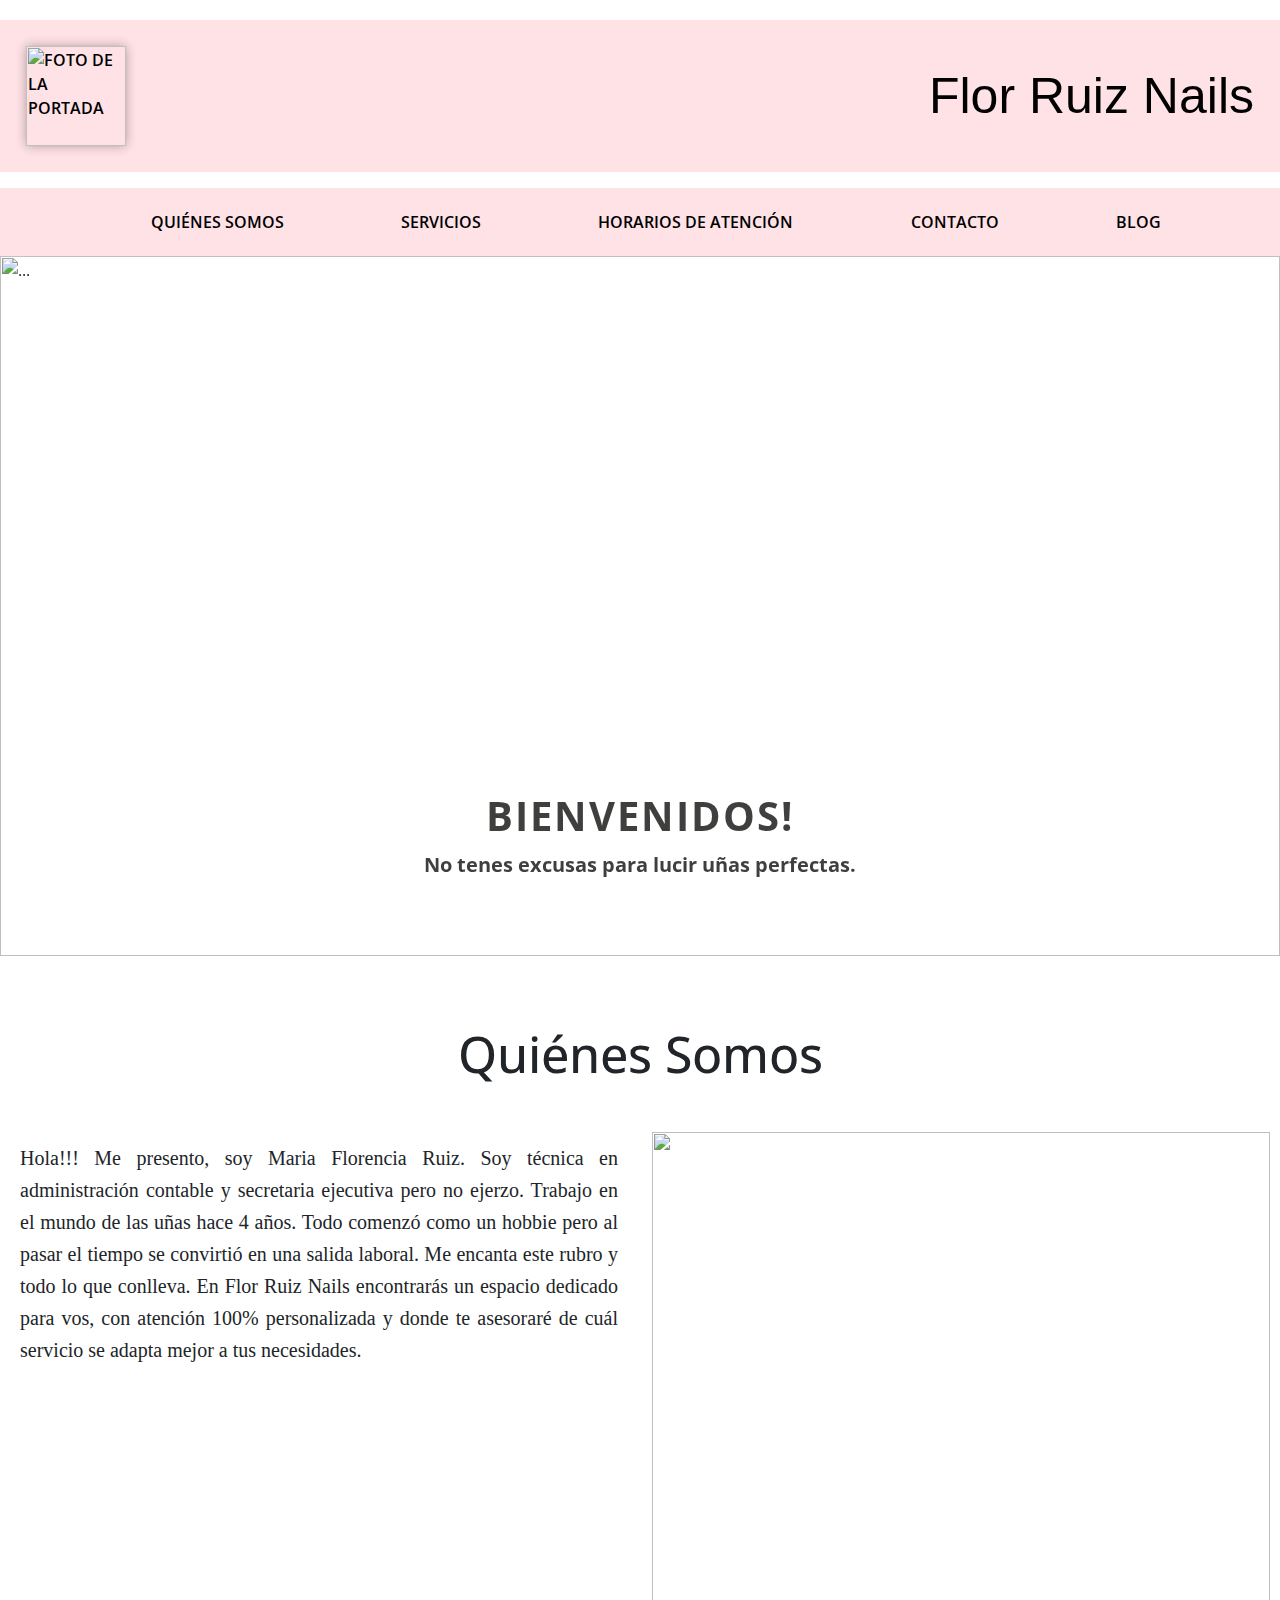
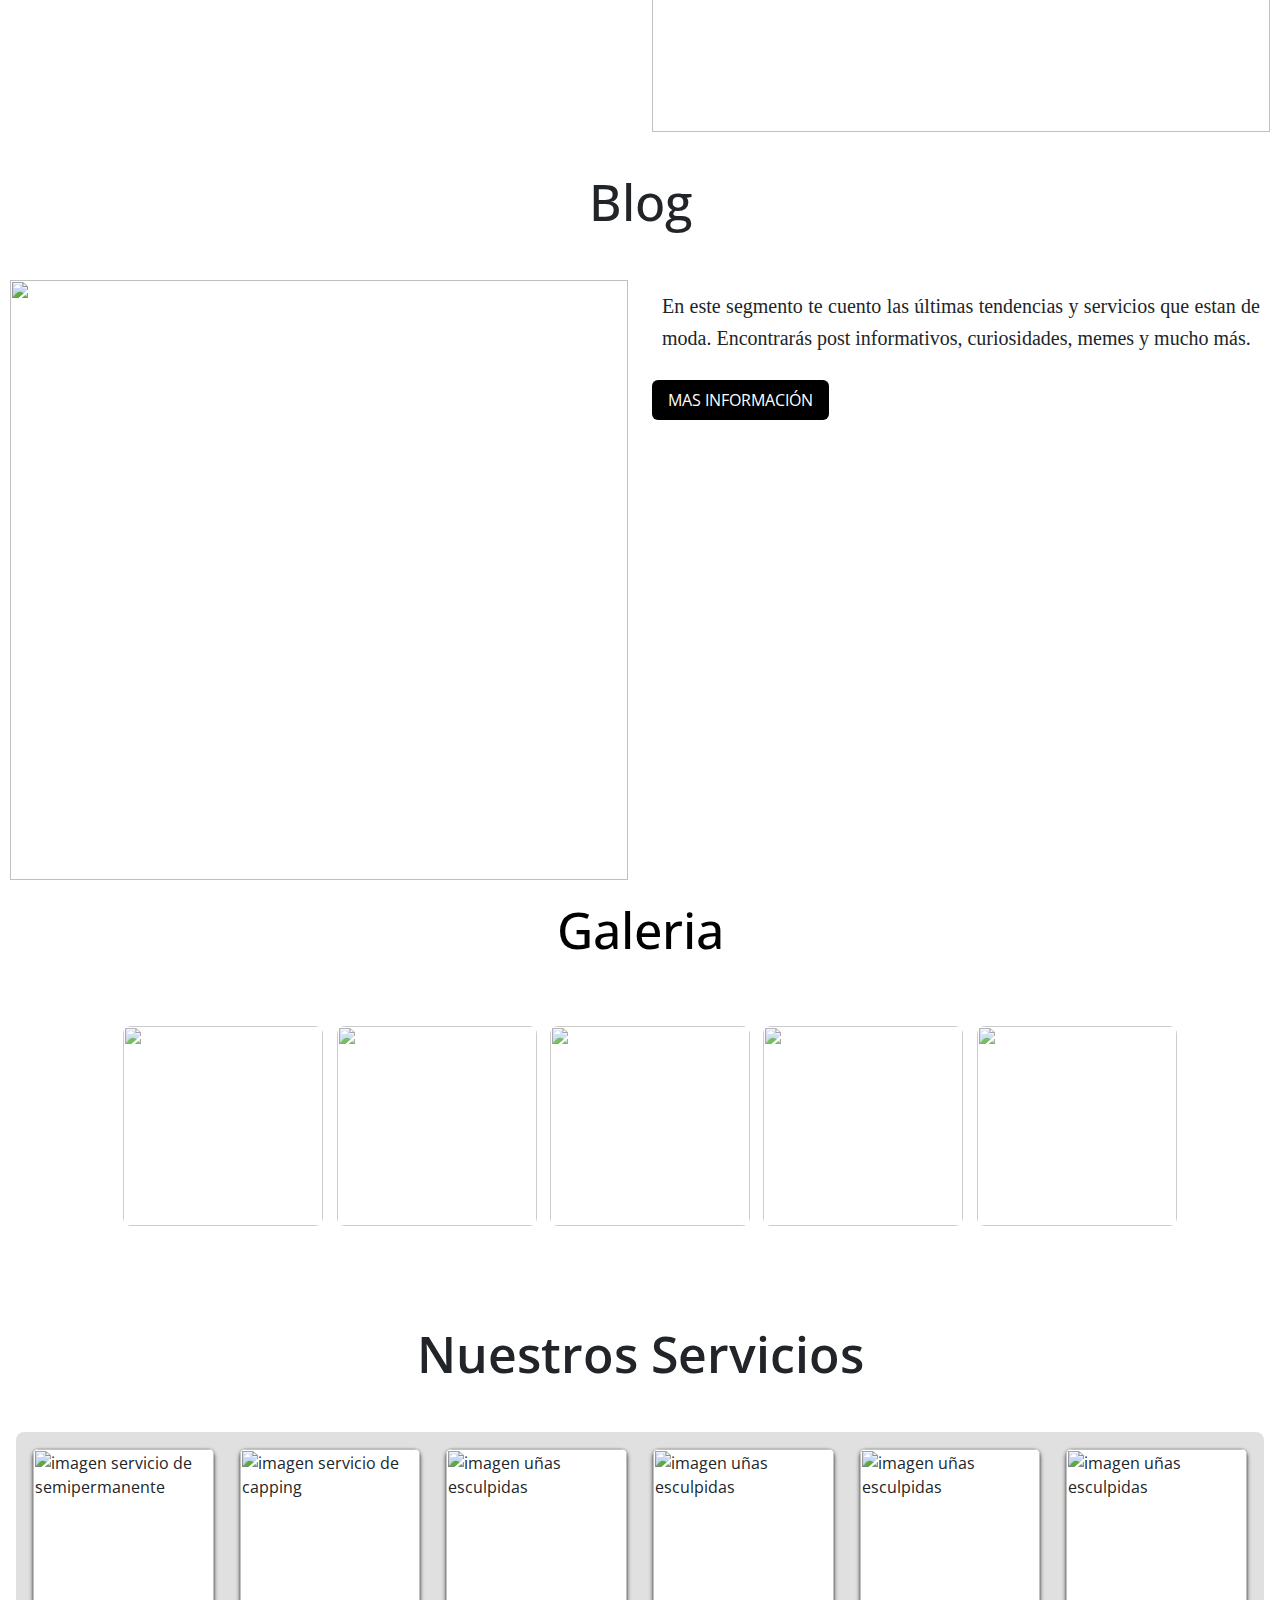
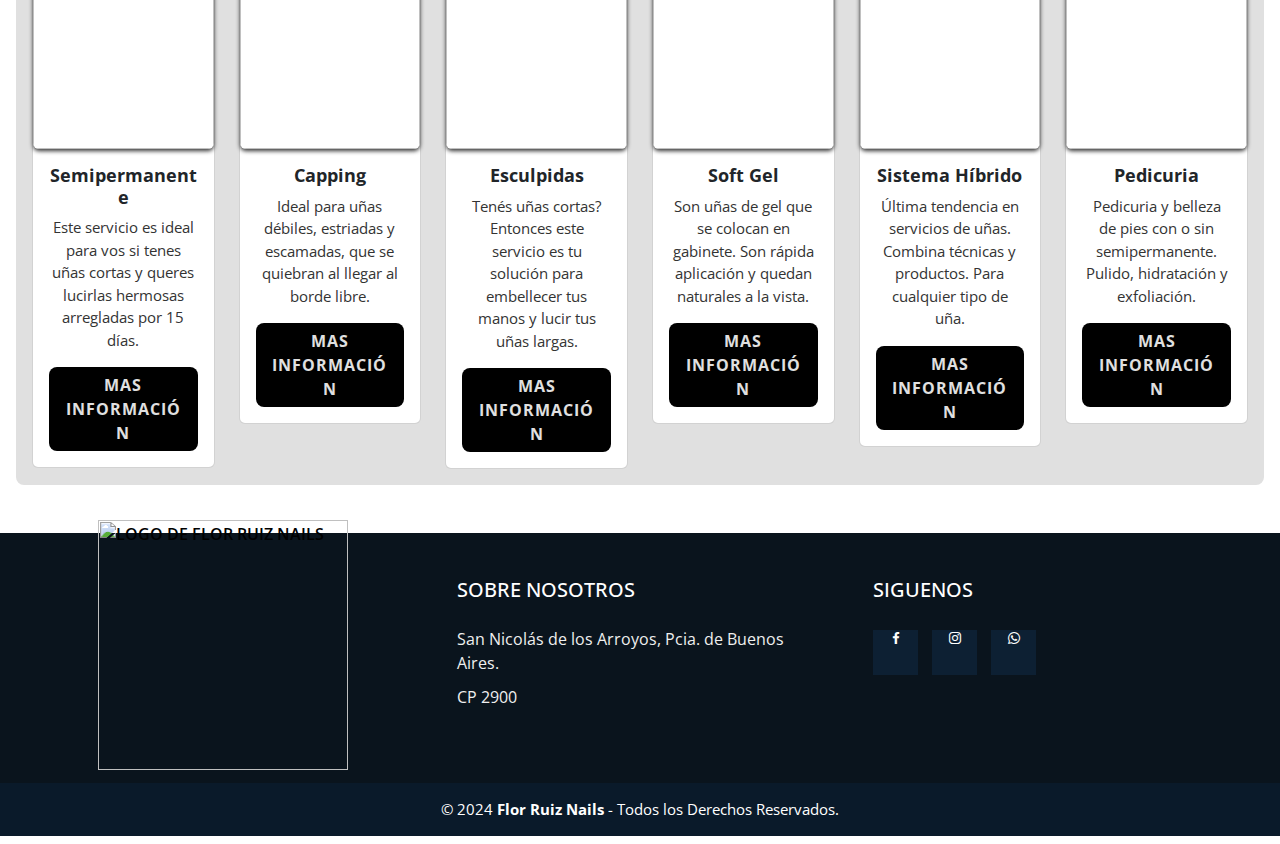
==== html/html/index.html @ 1673660f "primer subida repositorio" ====
<html lang="en"><head>
    <meta charset="UTF-8">
    <meta http-equiv="X-UA-Compatible" content="IE=edge">
    <meta name="viewport" content="width=device-width, initial-scale=1.0">
    <title>Flor Ruiz Nails</title>

    <link href="https://cdn.jsdelivr.net/npm/bootstrap@5.3.3/dist/css/bootstrap.min.css" rel="stylesheet" integrity="sha384-QWTKZyjpPEjISv5WaRU9OFeRpok6YctnYmDr5pNlyT2bRjXh0JMhjY6hW+ALEwIH" crossorigin="anonymous">
    <script src="https://cdn.jsdelivr.net/npm/bootstrap@5.3.3/dist/js/bootstrap.bundle.min.js" integrity="sha384-YvpcrYf0tY3lHB60NNkmXc5s9fDVZLESaAA55NDzOxhy9GkcIdslK1eN7N6jIeHz" crossorigin="anonymous"></script>

    <link href="https://unpkg.com/boxicons@2.1.4/css/boxicons.min.css" rel="stylesheet">
    <link href="https://fonts.googleapis.com/css2?family=Open+Sans:ital,wght@0,300..800;1,300..800&amp;display=swap" rel="stylesheet">
    <link rel="stylesheet" a="" href="../css/style.css">
    
    </head>
    <body>

     <header>
            <a href="../Imagenes/imagen principal pagina.jpg">
             <img src="../Imagenes/imagen principal pagina.jpg" width="150" height="100" alt="Foto de la Portada">
            </a>
            <h1>Flor Ruiz Nails</h1>
    </header>
    
        <nav>
            <ul>
                <li><a href="#Quiénes Somos">Quiénes Somos</a></li>
                <li><a href="#">Servicios</a>
                    <ul class="menuOculto">
                        <li><a href="#Nuestros Servicios">Semipermanente</a></li>
                        <li><a href="#Nuestros Servicios">Capping</a></li>
                        <li><a href="#Nuestros Servicios">Esculpidas</a></li>
                        <li><a href="#Nuestros Servicios">Soft Gel</a></li>
                        <li><a href="#Nuestros Servicios">Sistema Hibrido</a></li>
                        <li><a href="#Nuestros Servicios">Pedicuria</a></li>
                    </ul>
                </li>
                <li><a href="../html/Horariodeatencion.html">Horarios de Atención</a></li>
                <li><a href="../html/contacto.html">Contacto</a></li>
                <li><a href="#Blog">Blog</a></li>
            </ul>
        </nav>
    <section class="conteiner">
        <div id="carousel" class="carousel slide">
            <div class="carousel-indicators">
                <button type="button" data-bs-target="#carousel" data-bs-slide-to="0" class="active" aria-current="true" aria-label="Slide 1"></button>
                 <button type="button" data-bs-target="#carousel" data-bs-slide-to="1" aria-label="Slide 2"></button>
                <button type="button" data-bs-target="#carousel" data-bs-slide-to="2" aria-label="Slide 3"></button>
            </div>

            <div class="carousel-inner">
                <div class="carousel-item active">
                <img src="../Imagenes/flor.jpg" class="d-block w-100" alt="...">
                <div class="carousel-caption">
                  <h2><b>Bienvenidos!</b></h2>
                  <p><b>No tenes excusas para lucir uñas perfectas.</b></p>
                </div>
            </div>
             <div class="carousel-item">
                  <img src="../Imagenes/servicio.jpg" class="d-block w-100" alt="...">
                  <div class="carousel-caption">
                      <h2><b>Belleza, calidad y profesionalismo.</b></h2>
                      <p><b>Un lugar donde entrarás lo que siempre quisiste.</b></p>
                    </div>
                </div>
                <div class="carousel-item">
                    <img src="../Imagenes/spa.jpg" class="d-block w-100" alt="...">
                    <div class="carousel-caption">
                        <h2><b>Cuidamos tu salud.</b></h2>
                        <p><b>Te ofrecemos productos de calidad y atención 100% personalizada. Protocolo de bioseguridad.</b></p>
                    </div>
              </div>
            </div>

            <button class="carousel-control-prev" type="button" data-bs-target="#carousel" data-bs-slide="prev">
              <span class="carousel-control-prev-icon" aria-hidden="true"></span>
              <span class="visually-hidden">Previous</span>
            </button>
            <button class="carousel-control-next" type="button" data-bs-target="#carousel" data-bs-slide="next">
              <span class="carousel-control-next-icon" aria-hidden="true"></span>
              <span class="visually-hidden">Next</span>
            </button>
          </div>
        </section>

        <main>
            <section class="nosotros my-5">
                <div class="conteiner-inicio" id="Quiénes Somos">
                    <h2 class="text-center my-5">Quiénes Somos</h2>
                    <div class="row">
                        <div class="col-6">
                            <p> Hola!!! Me presento, soy Maria Florencia Ruiz. Soy técnica en administración contable y secretaria ejecutiva pero no ejerzo. Trabajo en el mundo de las uñas hace 4 años. Todo comenzó como un hobbie pero al pasar el tiempo se convirtió en una salida laboral. Me encanta este rubro y todo lo que conlleva. En Flor Ruiz Nails encontrarás un espacio dedicado para vos, con atención 100% personalizada y donde te asesoraré de cuál servicio se adapta mejor a tus necesidades.</p>
                        </div>
                        <div class="col-6">
                            <img class="img-fluid" src="../Imagenes/yoconlogo.png" width="150" height="150" alt="">
                        </div>
                    </div>
                </div>
            </section>

            <section class="nosotros my-5">
                <div class="conteiner-inicio" id="Blog">
                    <h2 class="text-center my-5">Blog</h2>
                    <div class="row">
                        <div class="col-6">
                            <img class="img-fluid" src="../Imagenes/collage.jpg" width="200" height="150" alt="">
                        </div>
                        <div class="col-6">
                            <p>En este segmento te cuento las últimas tendencias y servicios que estan de moda. Encontrarás post informativos, curiosidades, memes y mucho más.</p>
                            <a href="../html/blog.html" class="btn btn-primary text-center">Mas información</a>
                        </div>
                    </div>
                 </div>
            </section>
        
            <section class="galeria" id="galeria">
                <div class="contenedor">
                    <h2 class="text-center my-3">Galeria</h2>
                    <div class="contenedor-Galeria">
                    <img src="../Imagenes/Negracongliter.jpg" alt="" class="img-galeria">
                    <img src="../Imagenes/Estampaflores.jpg" alt="" class="img-galeria">
                    <img src="../Imagenes/Floresrojas.jpg" alt="" class="img-galeria">
                    <img src="../Imagenes/Esmaltes.jpg" alt="" class="img-galeria">
                    <img src="../Imagenes/Azulconbrillo.jpg" alt="" class="img-galeria">
                </div>
            </div></section>


           <section class="Nuestros Servicios my-5">
                <h2 class="text-center my-5" id="Nuestros Servicios">Nuestros Servicios</h2>
                <div class="conteneiner-servicio">
                    <div class="row">
                        <div class="col-2">
                            <div class="card">
                                <img src="../Imagenes/semiviolet.jpg" class="card-img-top" alt="imagen servicio de semipermanente">
                                <div class="card-body">
                                  <h5 class="card-title">Semipermanente</h5>
                                  <p class="card-text">Este servicio es ideal para vos si tenes uñas cortas y queres lucirlas hermosas arregladas por 15 días.</p>
                                  <a href="https://wa.me//03364336538" class="btn btn-primary text-center">Mas información</a>
                            
                        </div> 
                    </div>  
                </div>

                    <div class="col-2">
                        <div class="card">
                            <img src="../Imagenes/blickperfecto2.jpg" class="card-img-top" alt="imagen servicio de capping">
                            <div class="card-body">
                                <h5 class="card-title">Capping</h5>
                                <p class="card-text">Ideal para uñas débiles, estriadas y escamadas, que se quiebran al llegar al borde libre.</p>
                                <a href="https://wa.me//03364336538" class="btn btn-primary text-center">Mas información</a>
                            </div> 
                        </div>
                    </div>

                <div class="col-2">
                    <div class="card">
                        <img src="../Imagenes/Esculpida.jpg" class="card-img-top" alt="imagen uñas esculpidas">
                        <div class="card-body">
                            <h5 class="card-title">Esculpidas</h5>
                            <p class="card-text">Tenés uñas cortas? Entonces este servicio es tu solución para embellecer tus manos y lucir tus uñas largas.</p>
                            <a href="https://wa.me//03364336538" class="btn btn-primary text-center">Mas información</a>
                        </div>
                    </div>
                </div>

                <div class="col-2">
                    <div class="card">
                        <img src="../Imagenes/chicassuperpoderosas.jpg" class="card-img-top" alt="imagen uñas esculpidas">
                        <div class="card-body">
                            <h5 class="card-title">Soft Gel</h5>
                            <p class="card-text">Son uñas de gel que se colocan en gabinete. Son rápida aplicación y quedan naturales a la vista.</p>
                            <a href="https://wa.me//03364336538" class="btn btn-primary text-center">Mas información</a>
                        </div>
                    </div>
                </div>

                <div class="col-2">
                    <div class="card">
                        <img src="../Imagenes/imagen principal pagina.jpg" class="card-img-top" alt="imagen uñas esculpidas">
                        <div class="card-body">
                            <h5 class="card-title">Sistema Híbrido</h5>
                            <p class="card-text">Última tendencia en servicios de uñas. Combina técnicas y productos. Para cualquier tipo de uña.</p>
                            <a href="https://wa.me//03364336538" class="btn btn-primary text-center">Mas información</a>
                        </div>
                    </div>
                </div><div class="col-2">
                    <div class="card">
                        <img src="../Imagenes/pedicuria.jpg" class="card-img-top" alt="imagen uñas esculpidas">
                        <div class="card-body">
                            <h5 class="card-title">Pedicuria</h5>
                            <p class="card-text">Pedicuria y belleza de pies con o sin semipermanente. Pulido, hidratación y exfoliación.</p>
                            <a href="https://wa.me//03364336538" class="btn btn-primary text-center">Mas información</a>
                        </div>
                    </div>
                </div>
            </div></div></section>
    </main>
        
        
    <footer class="piedepagina">
        <div class="grupo1">
            <div class="box">
                <figure>
                    <a href="#">
                        <img src="../Imagenes/logoblanco.png" alt="Logo de Flor Ruiz Nails">
                    </a>
                </figure>
            </div>
            <div class="box">
                <h2>SOBRE NOSOTROS</h2>
                <p>San Nicolás de los Arroyos, Pcia. de Buenos Aires.</p>
                <p>CP 2900</p>
            </div>
                
                <div class="box">
                    <h2>SIGUENOS</h2>
                    <div class="red-social">
                        <a href="https://www.facebook.com/florruiznalis/" class="fa fa-facebook" aria-hidden="true"><i class="bx bxl-facebook"></i></a>
                        
                        <a href="https://www.instagram.com/flor_ruiz_nalis/" class="fa fa-instagram" aria-hidden="true"><i class="bx bxl-instagram"></i></a>
                        
                        <a href="https://wa.me//03364336538" class="fa fa-whatsapp" aria-hidden="true"><i class="bx bxl-whatsapp"></i></a>
                        
                    </div>
                </div>
            </div>
            <div class="grupo2">
                <small>© 2024 <b>Flor Ruiz Nails</b> - Todos los Derechos Reservados.</small>
            </div>
        </footer>


</body></html>
---- html/css/style.css ----
*{
    margin: 0;
    padding: 0;
    box-sizing: border-box;
    font-family: "Open Sans", sans-serif;
}
body{
    
    font-family: system-ui, sans-serif;
    height: 100vh;
    display: flex;
    flex-direction: column;
}
/*--header--*/
header {
    background-color: rgba(255, 182, 193, 0.404);
    display: flex;
    align-items: center;
    justify-content: space-between;
    margin-top: 20px;
    padding: 16px;
}
header h1{
    margin: 10px;
}

header img{
    width: 100px;
    opacity: 0,8;
    transition: all 0,3s;
    box-shadow: 0 0 10px rgba(20, 19, 20, 0.329);  
    margin: 10px;
}

header img:hover {
    transform:scale(1.2);
    transition: all 0,3s;
    border-radius: 10px;
    box-shadow: 0 0 4px rgb(214, 149, 149);
    opacity: 1;
}

h1{font-family: 'Trebuchet MS', 'Lucida Sans Unicode', 'Lucida Grande', 'Lucida Sans', Arial, sans-serif;
}
    
/*--nav--*/
nav {
    margin-top: 1rem;
    
    background-color: rgba(255, 182, 193, 0.404);
    padding: 6px;
    position: relative;
    z-index: 10;
}
ul {
    display: flex;
    text-align: justify;
    margin: 16px;
    gap: 20px;
    justify-content: space-evenly;
    list-style: none;
}
 a{
    text-decoration: none;
    color:black;
    font-size: 16px;
    font-weight: 600;
    text-shadow: 0 0 8pxrgb pink;
    transition: all 0,3s;
    text-transform: uppercase;
 }

 li {
    transition: all 0.3s;
 }   

 li:hover{
    padding: 2px 10px; 
    transform: translate(-4px);
 }

 .menuOculto {
    display: none;
    position: absolute;
    top: 100%;
    left: 0;
    background: white;
    padding: 6px;
    border-radius: 8px;
    width: 100%;
    z-index: 100;
}

li:hover .menuOculto {
    display: flex;
    flex-direction: column;
    gap: 10px;
    transition: all 0.3s;
    text-align: left;
    
}
 a:hover {
    text-decoration: underline;
    font-size: 18px;
    transition: all 0,3s;
    color: palevioletred;
 }
/*--conteiner--*/

 .texconteiner {
    display: flex;
    gap: 16px;
 }

.carousel-item{
    height: 80vh;
    min-height: 300px;
    width: 100vw;
    height: 100%;
    margin: 0px;
}
.carousel-caption{
    bottom: 40px;
    z-index: 2;
}

.carousel-caption h2{
    color: rgba(17, 17, 15, 0.808);
    font-size: 40px;
    text-transform: uppercase;
    letter-spacing: 2px;
    margin: 10px;
 }
 .carousel-caption p{
    color: rgba(17, 17, 15, 0.808); 
    font-size: 20px;
 }

 .carousel-item img{
    position: relative;
    object-fit: cover;
    width: 100%;
    height: 700px;
    top: 0;
    left: 0;
 }
 
/*--main--*/
.conteiner-inicio{
    margin: 10px 0px;
    padding: 10px;
}
.nosotros{
    text-align: justify;
    display: flex;
    justify-content: center;
    flex-direction: column;
    line-height: 2em;
    width: 100%;
    height: 700px;
    
}
.nosotros h2{
    font-size: 50px;
    padding-top: 0px;
}
.nosotros p{
    font-size: 1rem;
    font-weight: 500;
    font-family:Cambria, Cochin, Georgia, Times, 'Times New Roman', serif;
    line-height: 1,5em;
    width: 100%;
    padding: 10px;
    font-size: 20px;
}
.nosotros img {
    width: 100%;
    height: 600px;;
}
.nosotros .btn{
    background-color: black;
    border: pink;
    padding: 8px 16px;
}
.nosotros .btn:hover{
    background-color: rgba(245, 156, 171, 0.527);
    color: black;
    border: black;
    transition-duration: all .3s;
    padding: 0px 0px;
    text-decoration: none;
    padding: 8px 16px;
}
/*-- galeria-- */

.contenedor-Galeria{
    display: flex;
    width: 100vw;
    height:auto;
    align-content: center;
    justify-content: space-evenly;
    padding: 50px 100px;
    margin: 10px;
}
.galeria h2 {
    font-size: 50px;
    text-align: center;
    color: black;
}

.galeria img {
    object-fit: cover;
    opacity: .8;
    width: 200px;
    height: auto;
    border-radius: 8px;
    padding: 0px;
}
.galeria img:hover {
    cursor: crosshair;
    width: 300px;
    opacity: 2;
    filter: contrast(120%);
    box-shadow: 0 0 10px rgb(228, 115, 143);
    border-radius: 10px;
    transition: all .8s;

}
/*-- photos -- */
.gallery-container{
    display: grid;
    grid-template-columns: repeat(5,200px);
    grid-auto-rows: 250px;
    padding: 30px;
    grid-gap: 30px;
    justify-content: center;
    width: 100%;
}
.gallery__img{
    width: 100%;
    height: 100%;
    object-fit: cover;

}
h1{
    font-size: 50px;
    text-align: center;
    color: black;
}


/*-- card -- */

.conteneiner-servicio{
    justify-content: space-evenly;
    flex-wrap: wrap;
    border-radius: 8px;
    background-color: #e0e0e0;
    color: #0e0e0e;
    display: flex;
    flex-direction: column;
    align-items: flex-start;
    gap: 10px;
    cursor: pointer;
    transition: all 0.3s;
    margin: 16px;
    padding: 16px;
    
}
.Nuestros h2 {
    font-size: 50px;
    font-weight: 600;
}

.cardBody {
    width: 100%;
    height: 100%;
    padding: 10px;
    border-radius: 8px;
    background-color: #e0e0e0;
    color: #0e0e0e;
    display: flex;
    flex-direction: column;
    align-items: flex-start;
    gap: 10px;
    cursor: pointer;
    transition: all 0.3s;
    
}
.card img {
    width: 100%;
    height: 300px;
    border-radius: 6px;
    box-shadow: 0 2px 4px #333;
}

.card-title {
    font-weight: bold;
    font-size: 18px;
    height: 100%;
    padding: 0px;
    text-align: center;
}

.card-text {
    color: #333;
    font-size: 0.9rem;
    font-size: 15px;
    text-align: center;
}
.card .btn {
    width: 100%;
    border: none;
    border-radius: 8px;
    background-color: black;
    color: #e0e0e0;
    font-weight: bold;
    letter-spacing: 1px;
    cursor: pointer;
    transition: all 0.3s;
}
.btn:hover{
    background-color: rgba(245, 156, 171, 0.527);
    color: gray;
    border: black;
    transition-duration: all .3s;
    padding: 0px 0px;
    text-decoration: none;
}
/*horariosdeatencion*/
td {
    border: 1px solid;
}
table {
    border-collapse: separate;
    border-spacing: 3px;
    text-align: center;
    font: 1,5em sans-serif;
    
}
.contenedor-horarios{
    display: flex;
    flex-direction: column;
    justify-content: center;
    background-color: rgba(255, 182, 193, 0.356);
    padding: 10px;
    margin: 40px;
}
.contenedor-horarios h2{
    margin: 5px;
    padding: 5px;
    background-color: rgba(128, 128, 128, 0.616)
}

.contenedor-tabla{
    display: flex;
    flex-direction: column;
    justify-content: center;
    width: 100%;
    height: 200px;
    padding: 0px;
    margin: 0px;
    background-color: whitesmoke;
}
/*--css de contacto--*/
form{
    margin: 30px;
    padding: 20px 20px;
    background-color: rgba(255, 182, 193, 0.356);
    box-shadow: 0 0 10px rgb(219, 107, 126);
    border-radius: 10px;
    display: flex;
    flex-direction: column;
    justify-content: center;
    text-align: center;
    width: 95%;
}
.conteiner-contacto{
    display: flex;
    flex-direction: column;
    text-align: center;
    justify-content: center;
}
label{
    color:rgba(0, 0, 0, 0.808);
    font-size: 20px;
    font-weight: 600;
    margin-top: 15px;
    margin-bottom: 15px;
}
input.btn{
    background-color: black;
    color:#efefef;
    padding: 10px;
    margin: 10px;
} 
input.btn:hover{
    padding: 10px;
}
input{
    border-radius: 2px;
}
textarea{
    padding: 17px 25px;
    margin-bottom: 20px;
    background-color:white;
    border: 2px solid black;
    color: rgba(0, 0, 0, 0.178);
    outline: none;
    border-radius: 4px;
}

/*--Pie de Pagina--*/
.piedepagina{
    width: 100%;
    background-color: #0a141d;
}
.piedepagina .grupo1{
    width: 100%;
    max-width: 1200px;
    height: 250px;
    margin: auto;
    display:grid;
    grid-template-columns: repeat(3, 1fr);
    grid-gap:50px;
    padding: 45px 0px;
}
.piedepagina .grupo1 .box figure{
    width: 100%;
    height: 50%;
    display: flex;
    justify-content: center;
    align-items: center;
}
.piedepagina .grupo1 .box figure img{
    width: 250px;
}
.piedepagina .grupo1 .box h2{
    color: #fff;
    margin-bottom: 25px;
    font-size: 20px;
}
.piedepagina .grupo1 .box p{
    color: #efefef;
    margin-bottom: 10px;
}
.piedepagina .grupo1 .red-social a{
    display: inline-block;
    text-decoration: none;
    width: 45px;
    height:45px;
    line-height: 45px;
    color:#fff;
    margin-right: 10px;
    background-color: #0d2033;
    text-align: center;
    transition: all 300ms ease;
}
.piedepagina .grupo1 .red-social a:hover{
    color: paleturquoise;
}
.piedepagina .grupo2{
    background-color: #0a1a2a;
    padding: 15px 10px;
    text-align: center;
    color: #fff;
}
.piedepagina .grupo2 small{
    font-size: 15px;
}

/*--media queri--*/

@media screen and (max-width:768px){
    .piedepagina .grupo1{
        width: 90%;
        grid-template-columns: repeat(1, 1fr);
        grid-gap:30px;
        padding: 35px 0px;
    }
}
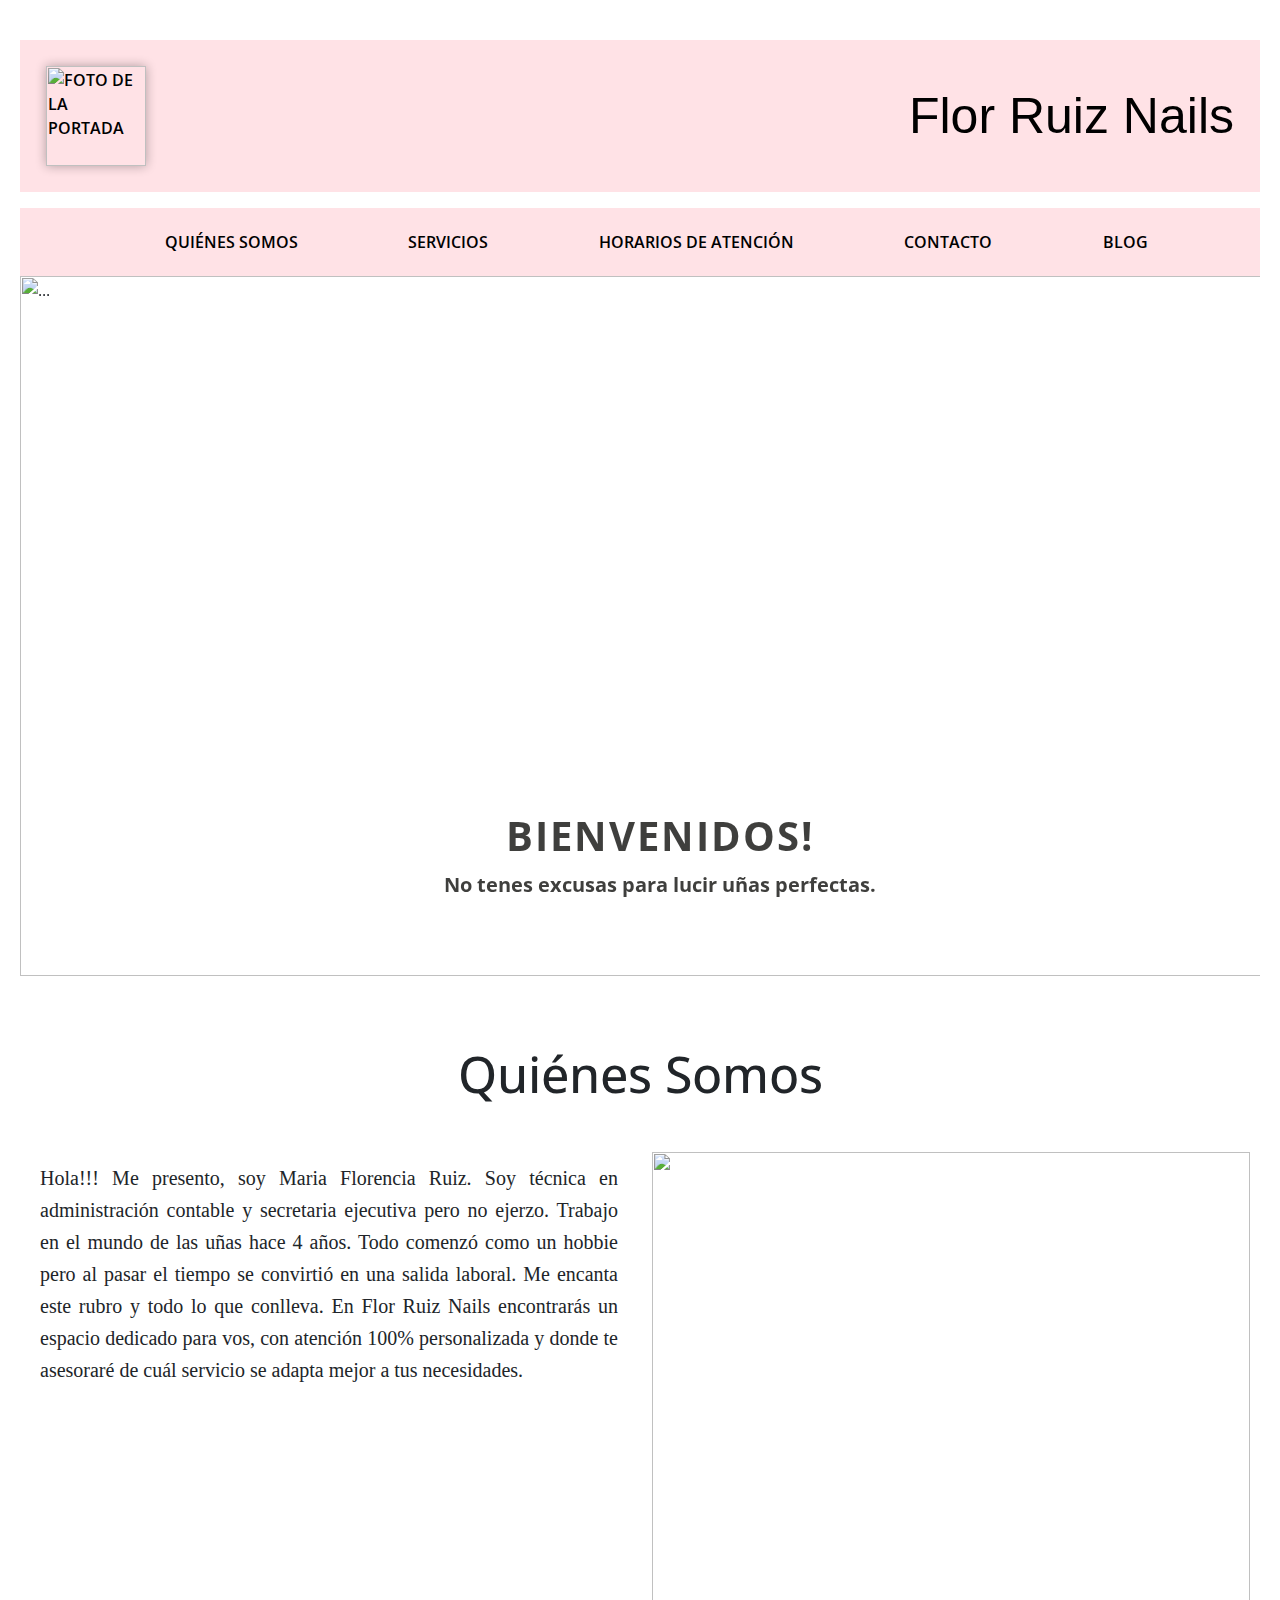
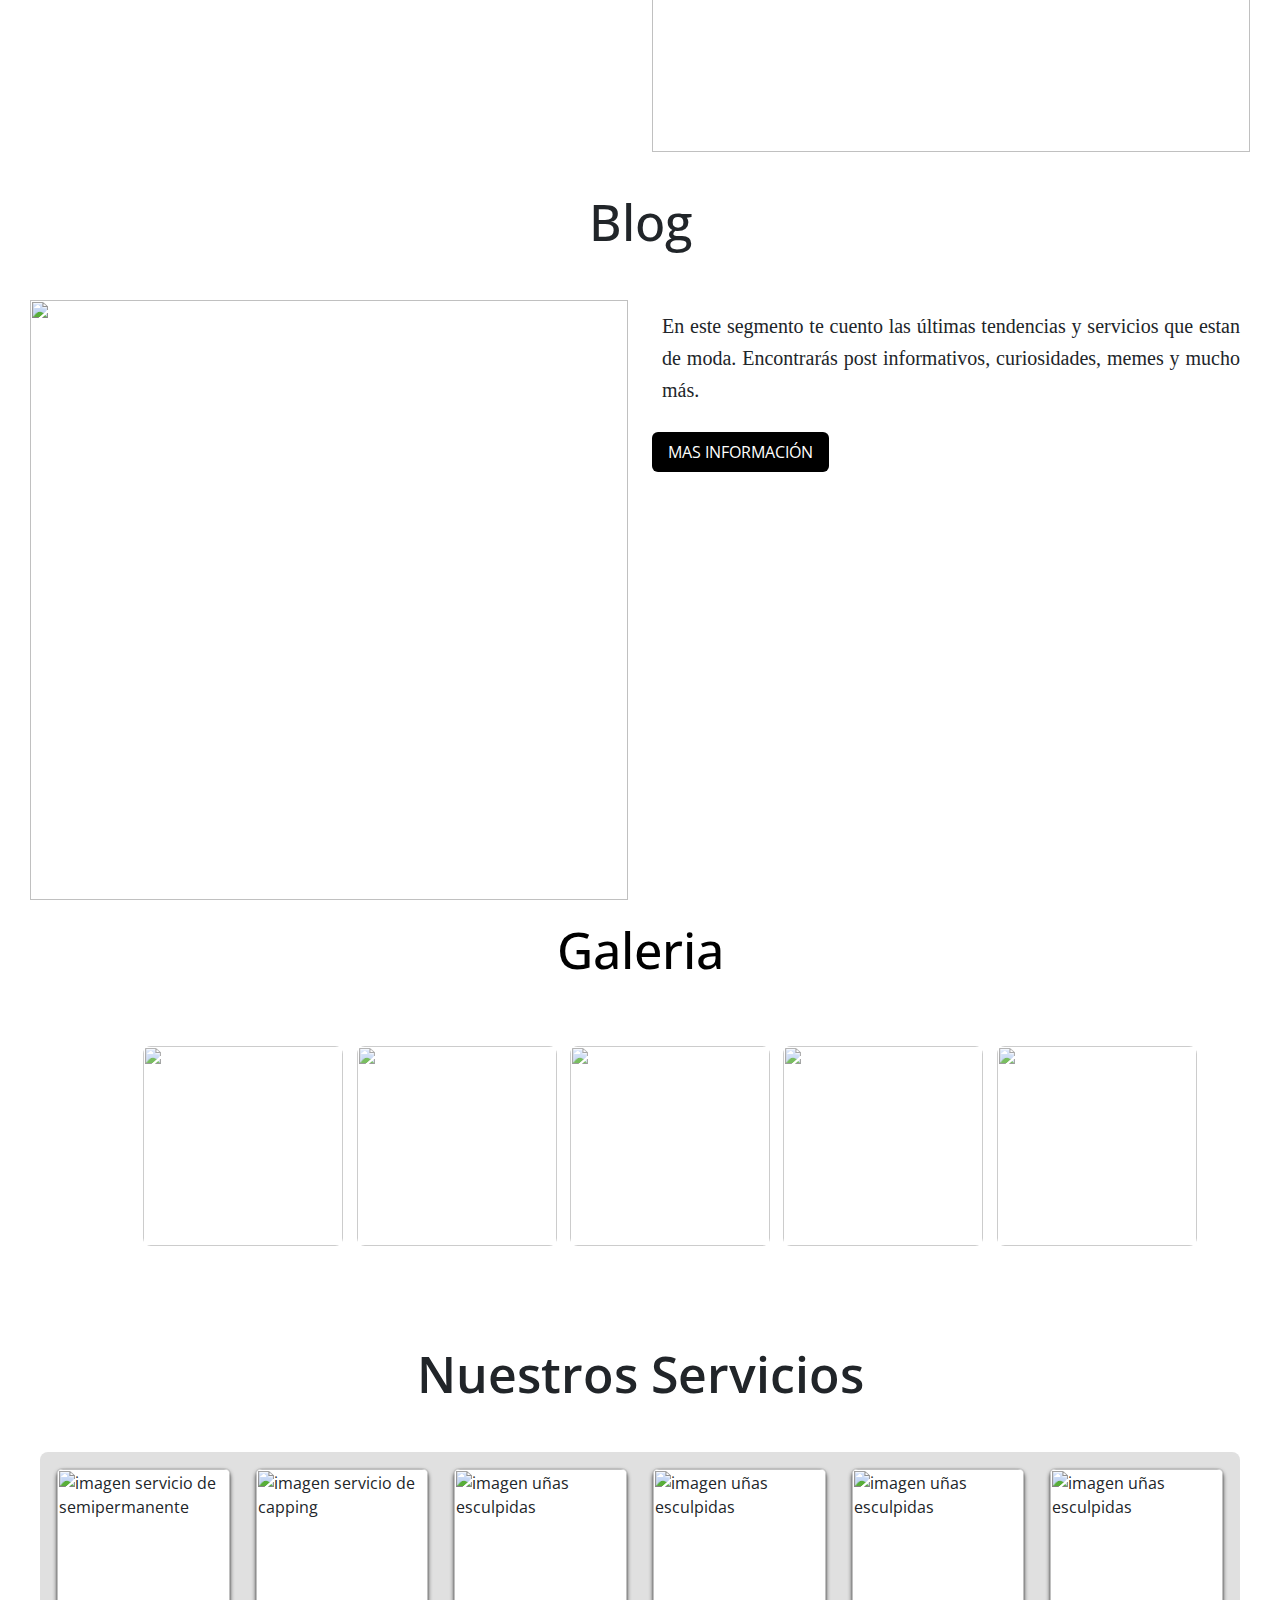
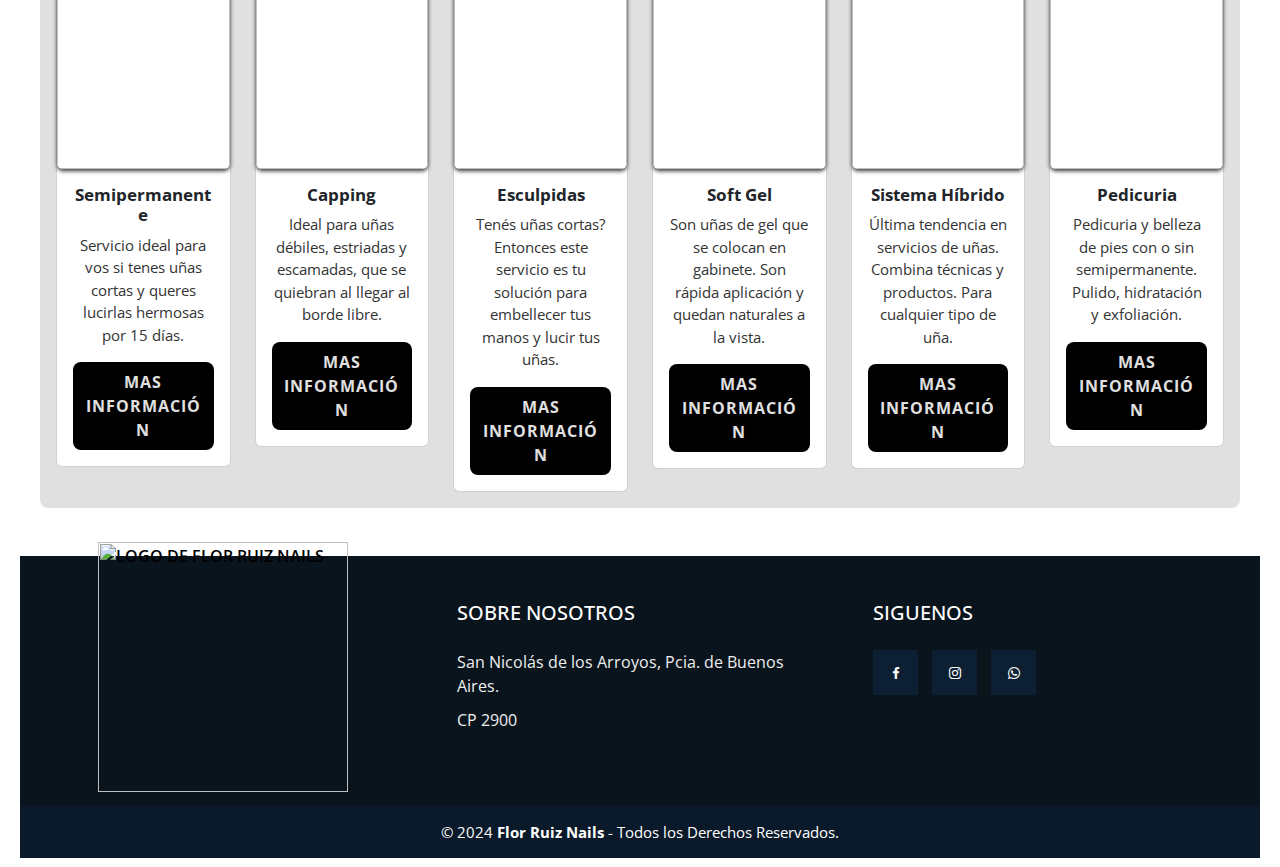
==== commit 1047b710: "modifique y de stilos a los archivos" ====
--- a/html/html/index.html
+++ b/html/html/index.html
@@ -10,7 +10,7 @@
     <link href="https://unpkg.com/boxicons@2.1.4/css/boxicons.min.css" rel="stylesheet">
     <link href="https://fonts.googleapis.com/css2?family=Open+Sans:ital,wght@0,300..800;1,300..800&amp;display=swap" rel="stylesheet">
     <link rel="stylesheet" a="" href="../css/style.css">
-    
+    <script src="../js/funcionalidades.js" defer=""></script>
     </head>
     <body>
 
@@ -24,7 +24,7 @@
         <nav>
             <ul>
                 <li><a href="#Quiénes Somos">Quiénes Somos</a></li>
-                <li><a href="#">Servicios</a>
+                <li><a href="#Nuestros Servicios">Servicios</a>
                     <ul class="menuOculto">
                         <li><a href="#Nuestros Servicios">Semipermanente</a></li>
                         <li><a href="#Nuestros Servicios">Capping</a></li>
@@ -134,7 +134,7 @@
                                 <img src="../Imagenes/semiviolet.jpg" class="card-img-top" alt="imagen servicio de semipermanente">
                                 <div class="card-body">
                                   <h5 class="card-title">Semipermanente</h5>
-                                  <p class="card-text">Este servicio es ideal para vos si tenes uñas cortas y queres lucirlas hermosas arregladas por 15 días.</p>
+                                  <p class="card-text">Servicio ideal para vos si tenes uñas cortas y queres lucirlas hermosas por 15 días.</p>
                                   <a href="https://wa.me//03364336538" class="btn btn-primary text-center">Mas información</a>
                             
                         </div> 
@@ -157,7 +157,7 @@
                         <img src="../Imagenes/Esculpida.jpg" class="card-img-top" alt="imagen uñas esculpidas">
                         <div class="card-body">
                             <h5 class="card-title">Esculpidas</h5>
-                            <p class="card-text">Tenés uñas cortas? Entonces este servicio es tu solución para embellecer tus manos y lucir tus uñas largas.</p>
+                            <p class="card-text">Tenés uñas cortas? Entonces este servicio es tu solución para embellecer tus manos y lucir tus uñas.</p>
                             <a href="https://wa.me//03364336538" class="btn btn-primary text-center">Mas información</a>
                         </div>
                     </div>
--- a/html/css/style.css
+++ b/html/css/style.css
@@ -5,7 +5,8 @@
     font-family: "Open Sans", sans-serif;
 }
 body{
-    
+    margin: 20px;
+
     font-family: system-ui, sans-serif;
     height: 100vh;
     display: flex;
@@ -218,7 +219,8 @@
 }
 .galeria img:hover {
     cursor: crosshair;
-    width: 300px;
+    width: 400px;
+    position: relative;
     opacity: 2;
     filter: contrast(120%);
     box-shadow: 0 0 10px rgb(228, 115, 143);
@@ -263,8 +265,10 @@
     gap: 10px;
     cursor: pointer;
     transition: all 0.3s;
-    margin: 16px;
+    margin: 0px 20px;
     padding: 16px;
+
+   
     
 }
 .Nuestros h2 {
@@ -293,10 +297,24 @@
     border-radius: 6px;
     box-shadow: 0 2px 4px #333;
 }
+.card img:hover{
+    transition: all 0.8s;
+    cursor: zoom-in ;
+    width: 300px;
+    height: 100vh;
+    opacity: 2;
+    filter: contrast(120%);
+    box-shadow: 0 0 10px rgb(228, 115, 143);
+    border-radius: 10px;
+    transition: all .8s;
+    position: absolute ;
+    z-index: 2;
+
+}
 
 .card-title {
     font-weight: bold;
-    font-size: 18px;
+    font-size: 17px;
     height: 100%;
     padding: 0px;
     text-align: center;
@@ -318,9 +336,10 @@
     letter-spacing: 1px;
     cursor: pointer;
     transition: all 0.3s;
+    padding: 8px;
 }
 .btn:hover{
-    background-color: rgba(245, 156, 171, 0.527);
+    background-color: rgba(245, 156, 171, 0.459);
     color: gray;
     border: black;
     transition-duration: all .3s;
@@ -328,43 +347,69 @@
     text-decoration: none;
 }
 /*horariosdeatencion*/
-td {
+
+.table {
+    border-collapse: collapse;
     border: 1px solid;
-}
-table {
-    border-collapse: separate;
-    border-spacing: 3px;
-    text-align: center;
-    font: 1,5em sans-serif;
-    
-}
-.contenedor-horarios{
+    text-align: center;
+    margin: 0px;
+    padding: 0px;
+    width: 700px;
+    
+}
+.contenedor-tabla{
     display: flex;
     flex-direction: column;
     justify-content: center;
-    background-color: rgba(255, 182, 193, 0.356);
-    padding: 10px;
-    margin: 40px;
-}
-.contenedor-horarios h2{
-    margin: 5px;
-    padding: 5px;
-    background-color: rgba(128, 128, 128, 0.616)
-}
-
-.contenedor-tabla{
-    display: flex;
-    flex-direction: column;
-    justify-content: center;
-    width: 100%;
-    height: 200px;
+    align-items: center;
+    width: 800px; 
+    height: 500px;
     padding: 0px;
-    margin: 0px;
-    background-color: whitesmoke;
-}
+    margin: 40px 250px;
+    margin-top: 50px ;
+    background-color: rgba(204, 192, 196, 0.863);
+}
+.contenedor-tabla h2{
+    font-size: 30px;
+    text-transform: uppercase;
+    font-weight: bold;
+    margin: 20px 0px;
+    margin-top: 0px;
+    text-align: center;
+    padding: 20px;  
+}
+.table tbody tr th{
+    background-color:rgb(216, 112, 147);
+    padding-top: 100px;
+}
+.table th,  .table td{
+        width: 10em;
+        font-size: 16px;
+        padding: 10px;
+        text-align: center;
+        border: 2px solid;
+        text-transform: uppercase;
+    }
+.table th{
+        background-color:palevioletred;
+    }
+.table td{
+    text-transform: lowercase;
+    background-color: rgba(255, 182, 193, 0.651);
+}
+
+.table tbody td:hover{
+    background-color: rgb(240, 232, 232);
+}
+@media screen and ( max-width: 600px){
+    .table{
+        border:8px;
+    }
+}
+
 /*--css de contacto--*/
 form{
-    margin: 30px;
+    margin: 100px 400px;
     padding: 20px 20px;
     background-color: rgba(255, 182, 193, 0.356);
     box-shadow: 0 0 10px rgb(219, 107, 126);
@@ -373,7 +418,7 @@
     flex-direction: column;
     justify-content: center;
     text-align: center;
-    width: 95%;
+    width: 500px;
 }
 .conteiner-contacto{
     display: flex;
@@ -385,22 +430,26 @@
     color:rgba(0, 0, 0, 0.808);
     font-size: 20px;
     font-weight: 600;
-    margin-top: 15px;
-    margin-bottom: 15px;
+    margin-top: 10px;
+    margin-bottom: 10px;
 }
 input.btn{
     background-color: black;
     color:#efefef;
     padding: 10px;
     margin: 10px;
+    width: 200px;;
 } 
 input.btn:hover{
     padding: 10px;
 }
 input{
-    border-radius: 2px;
+    border-radius: 4px;
+    height: 40px;
+    width: 450px;
 }
 textarea{
+    width: 450px;;
     padding: 17px 25px;
     margin-bottom: 20px;
     background-color:white;
@@ -452,6 +501,7 @@
     line-height: 45px;
     color:#fff;
     margin-right: 10px;
+    padding: 15px;
     background-color: #0d2033;
     text-align: center;
     transition: all 300ms ease;
@@ -473,9 +523,23 @@
 
 @media screen and (max-width:768px){
     .piedepagina .grupo1{
-        width: 90%;
-        grid-template-columns: repeat(1, 1fr);
-        grid-gap:30px;
-        padding: 35px 0px;
+        width: 100%;
+        grid-template-columns: repeat(3, 1fr);
+        grid-gap: 0px;
+        padding: 30px 0px;
     }
+   
+    .contenedor-horarios {
+        margin: 10px 0px;
+        padding: 0px;
+    }
+    form {
+        margin: 30px 40px;
+    }
+}
+
+.conteneiner-servicio{
+    display: grid;
+    flex-direction: column;
+    grid-template-rows: (1, repeat(0));
 }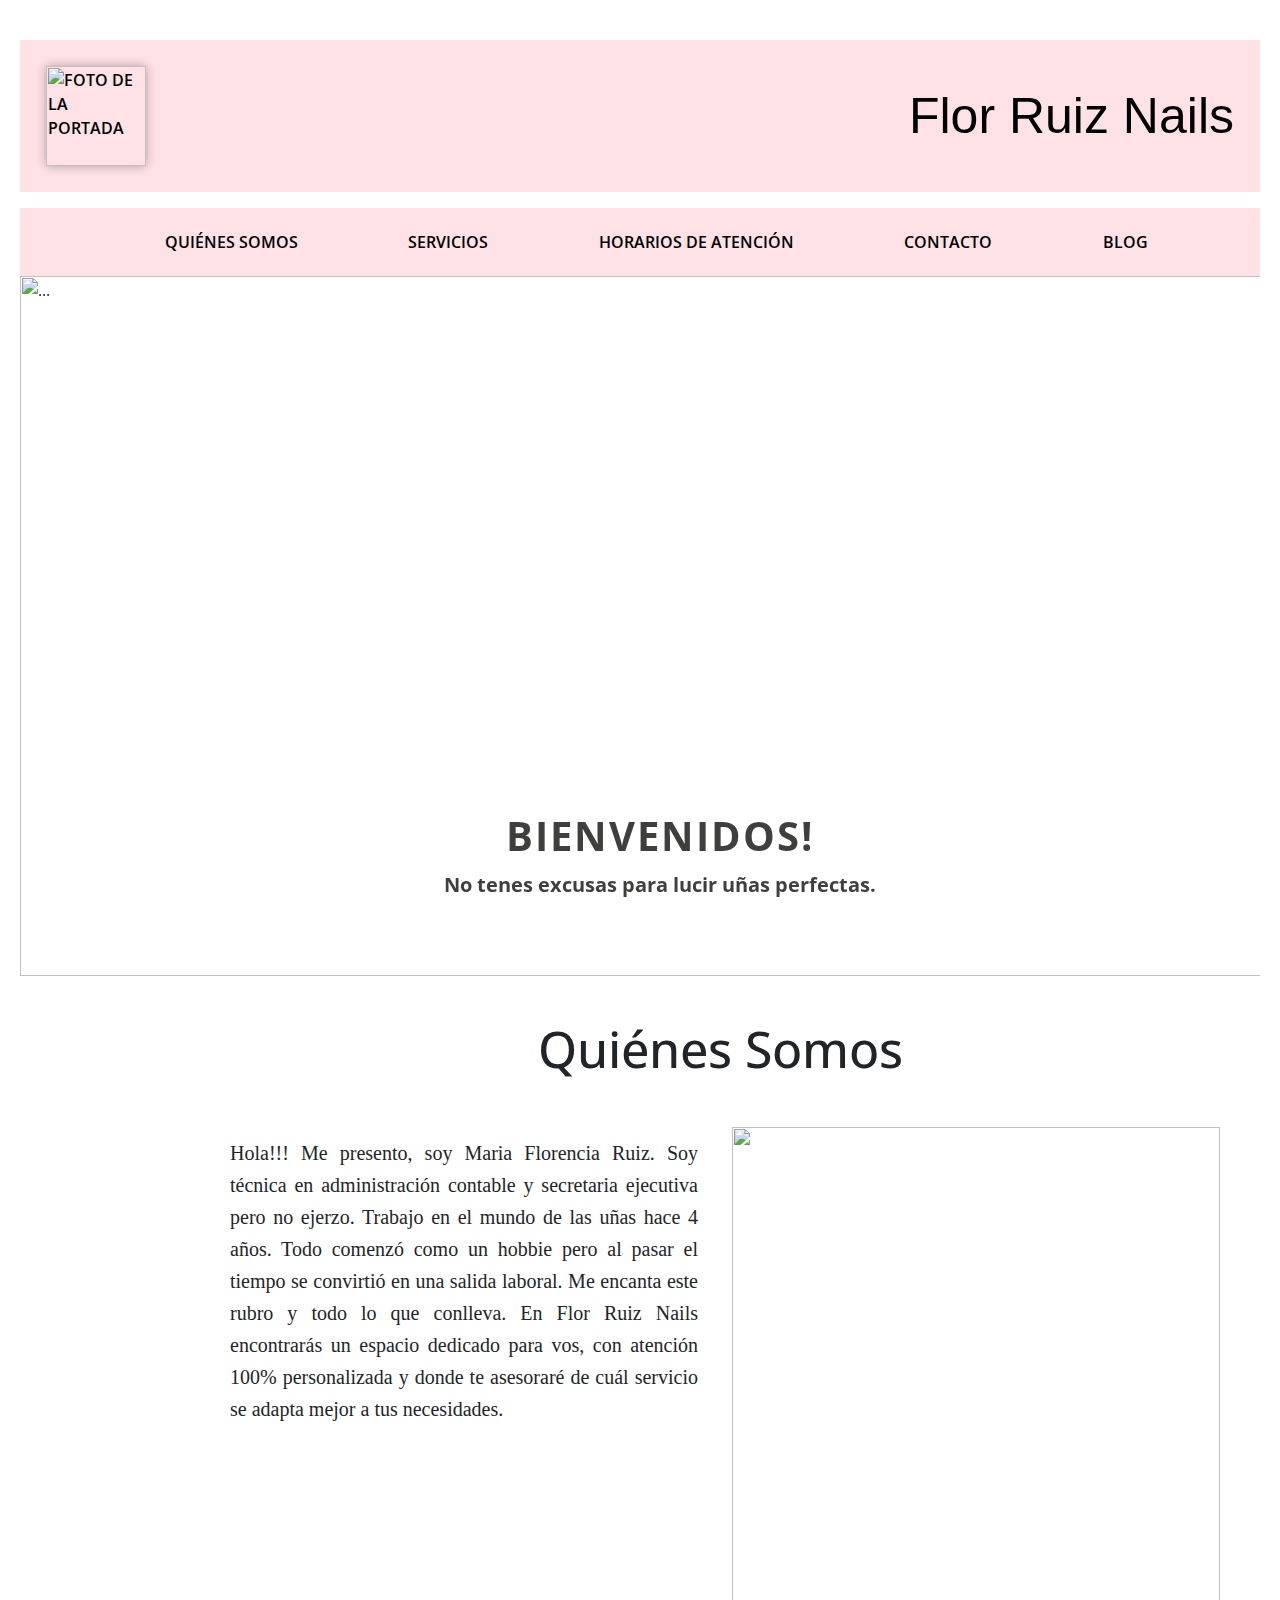
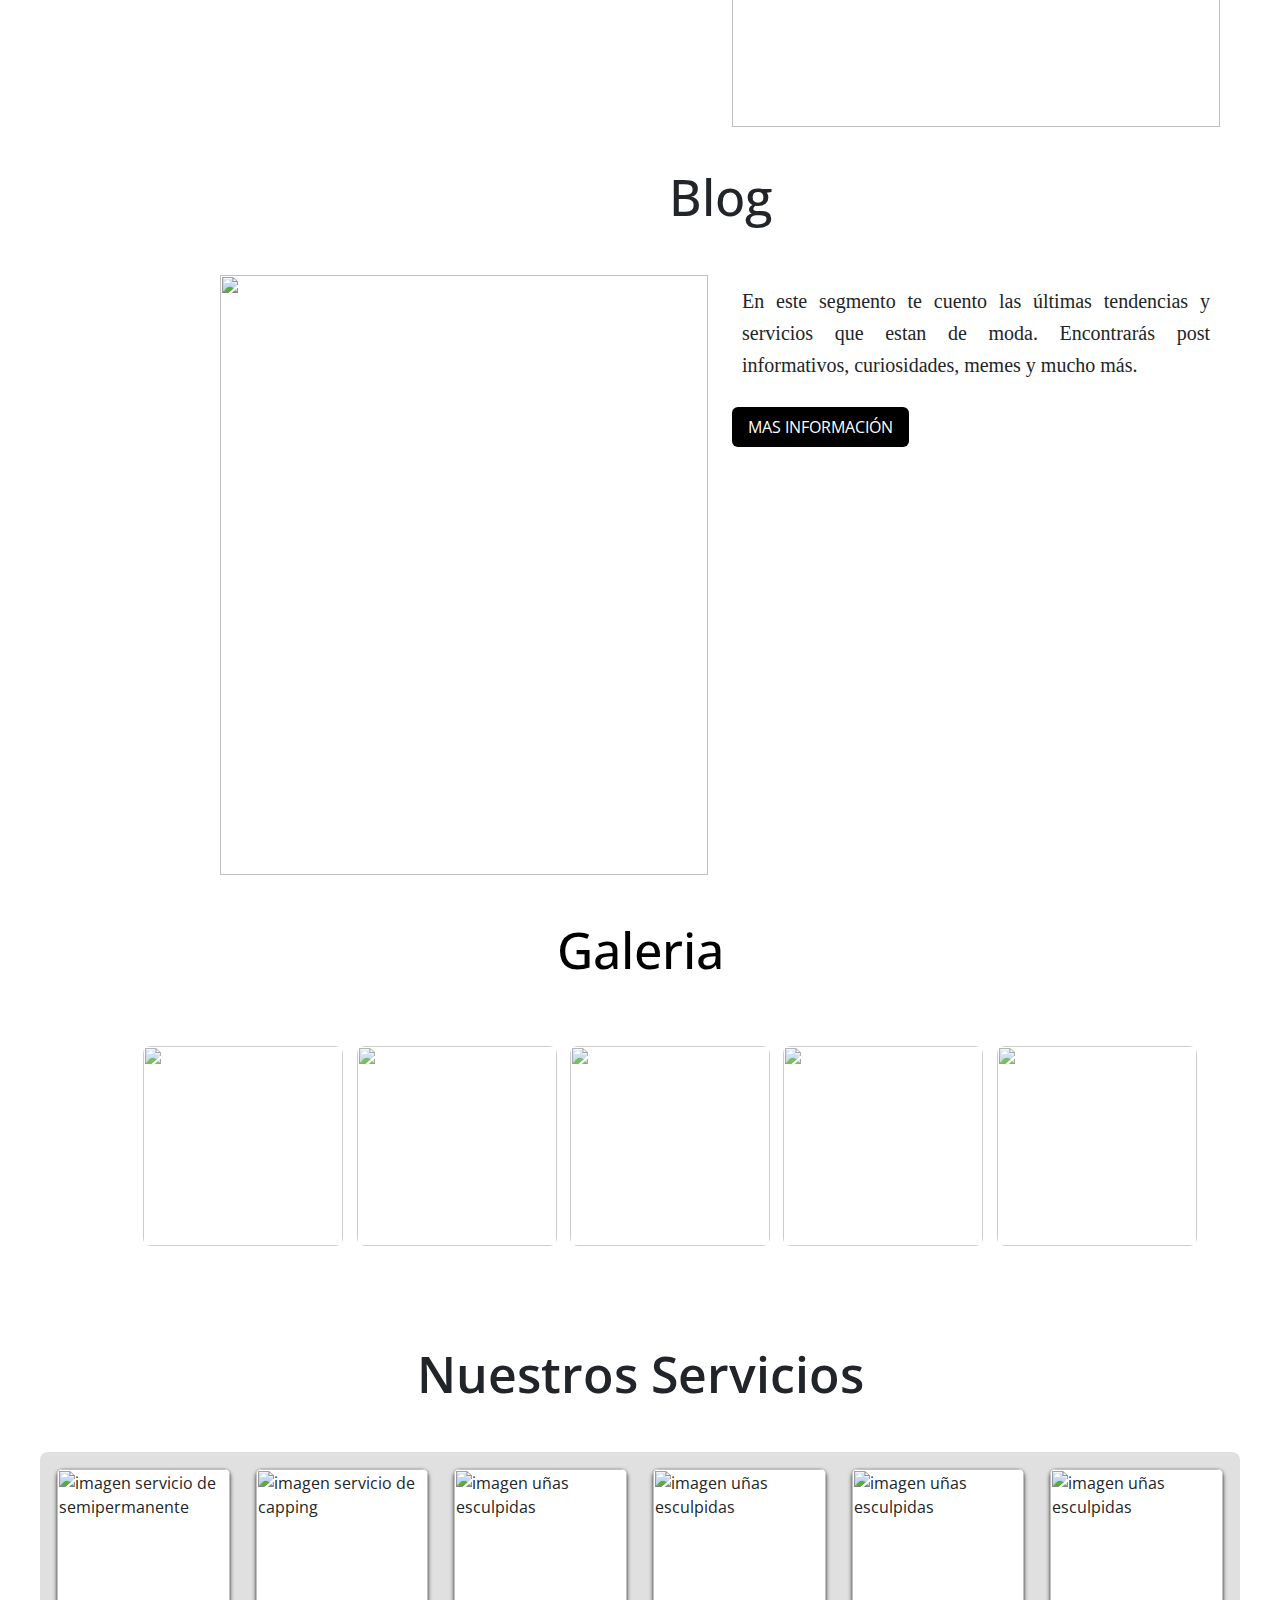
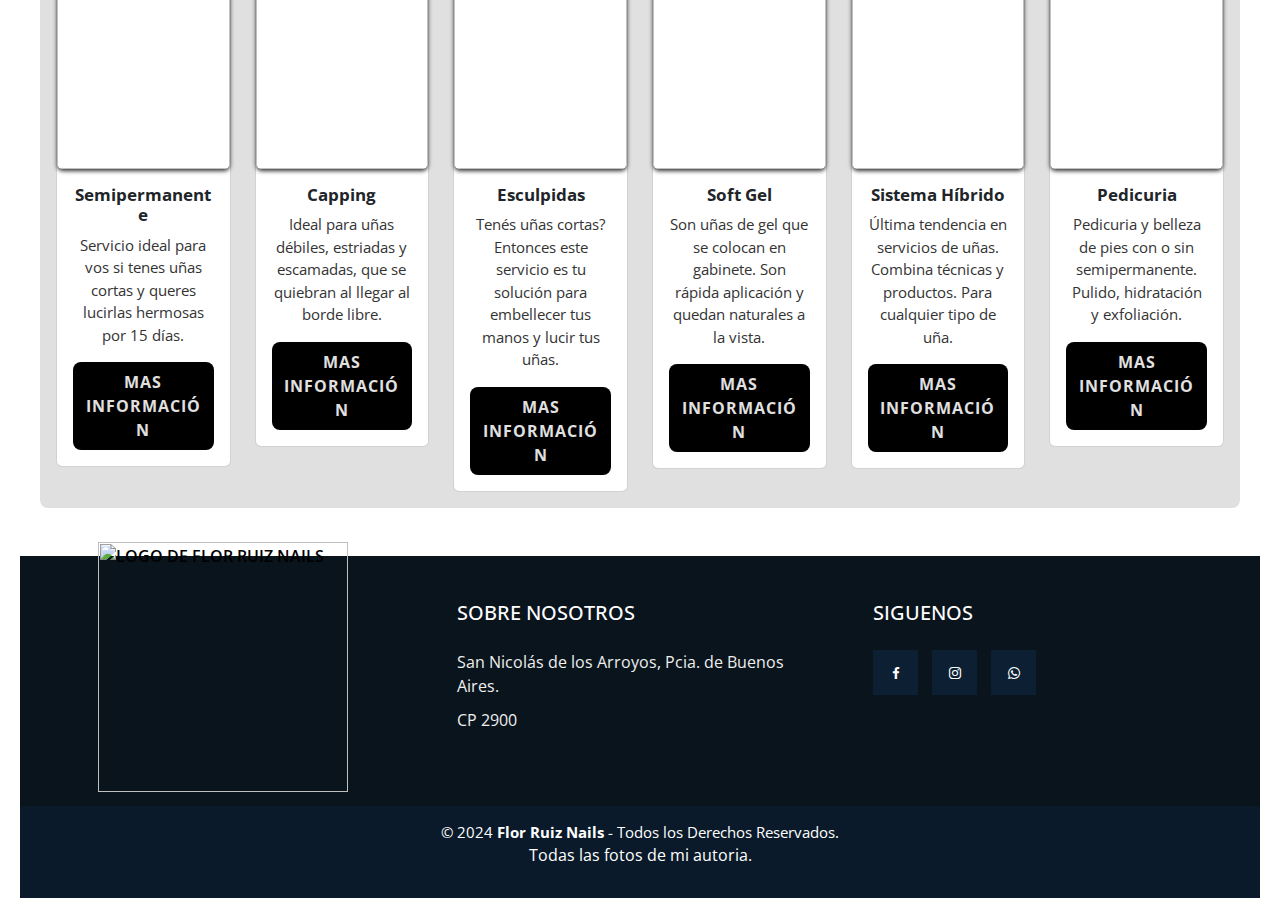
==== commit 3220de85: "agregue un h3 a horarios de atencion" ====
--- a/html/html/index.html
+++ b/html/html/index.html
@@ -226,6 +226,7 @@
             </div>
             <div class="grupo2">
                 <small>© 2024 <b>Flor Ruiz Nails</b> - Todos los Derechos Reservados.</small>
+                <p> Todas las fotos de mi autoria.</p>
             </div>
         </footer>
 
--- a/html/css/style.css
+++ b/html/css/style.css
@@ -148,8 +148,10 @@
  
 /*--main--*/
 .conteiner-inicio{
-    margin: 10px 0px;
-    padding: 10px;
+    margin: 0px 200px;
+    margin-bottom: 50px;
+    padding: 0px;
+    width: 1000px;
 }
 .nosotros{
     text-align: justify;
@@ -367,7 +369,7 @@
     padding: 0px;
     margin: 40px 250px;
     margin-top: 50px ;
-    background-color: rgba(204, 192, 196, 0.863);
+    background-color: rgba(204, 192, 196, 0.726);
 }
 .contenedor-tabla h2{
     font-size: 30px;
@@ -377,6 +379,10 @@
     margin-top: 0px;
     text-align: center;
     padding: 20px;  
+    padding-bottom:10px;
+}
+.contenedor-tabla h3{
+    padding-bottom: 20px;
 }
 .table tbody tr th{
     background-color:rgb(216, 112, 147);
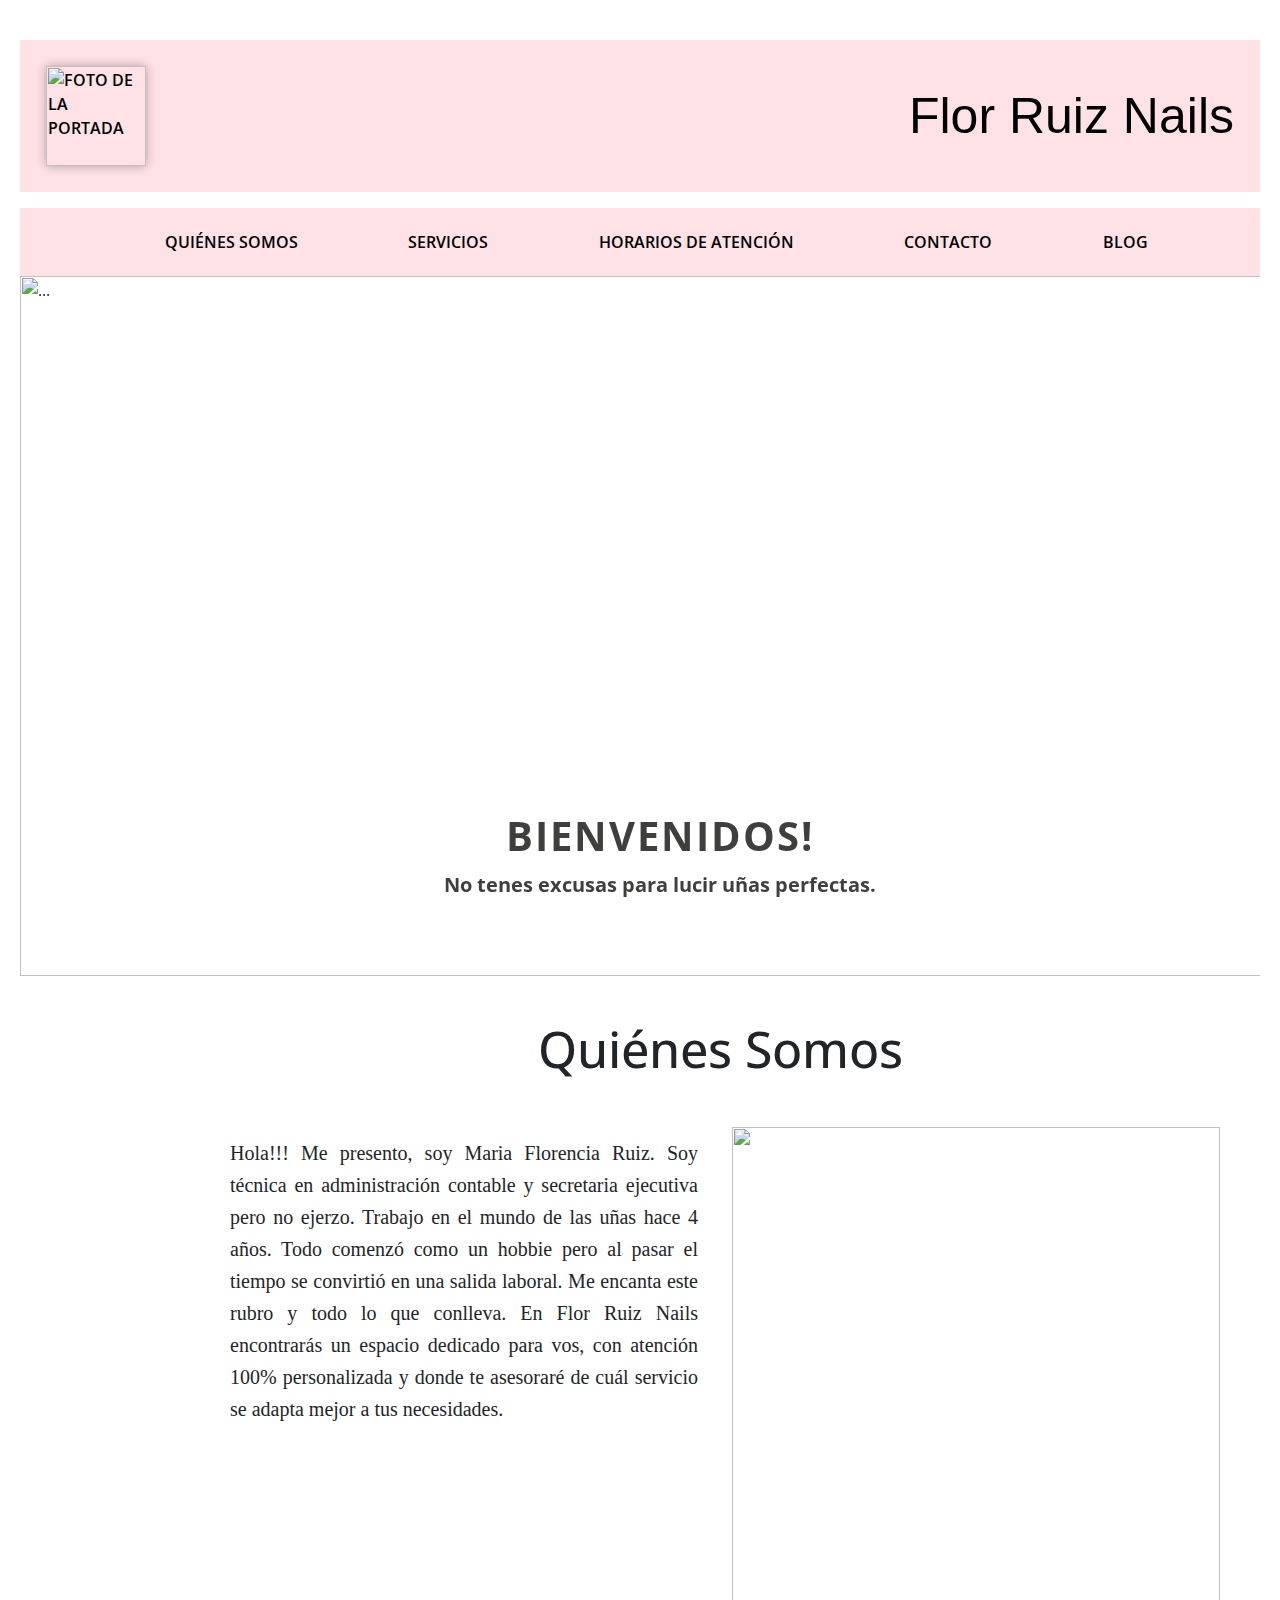
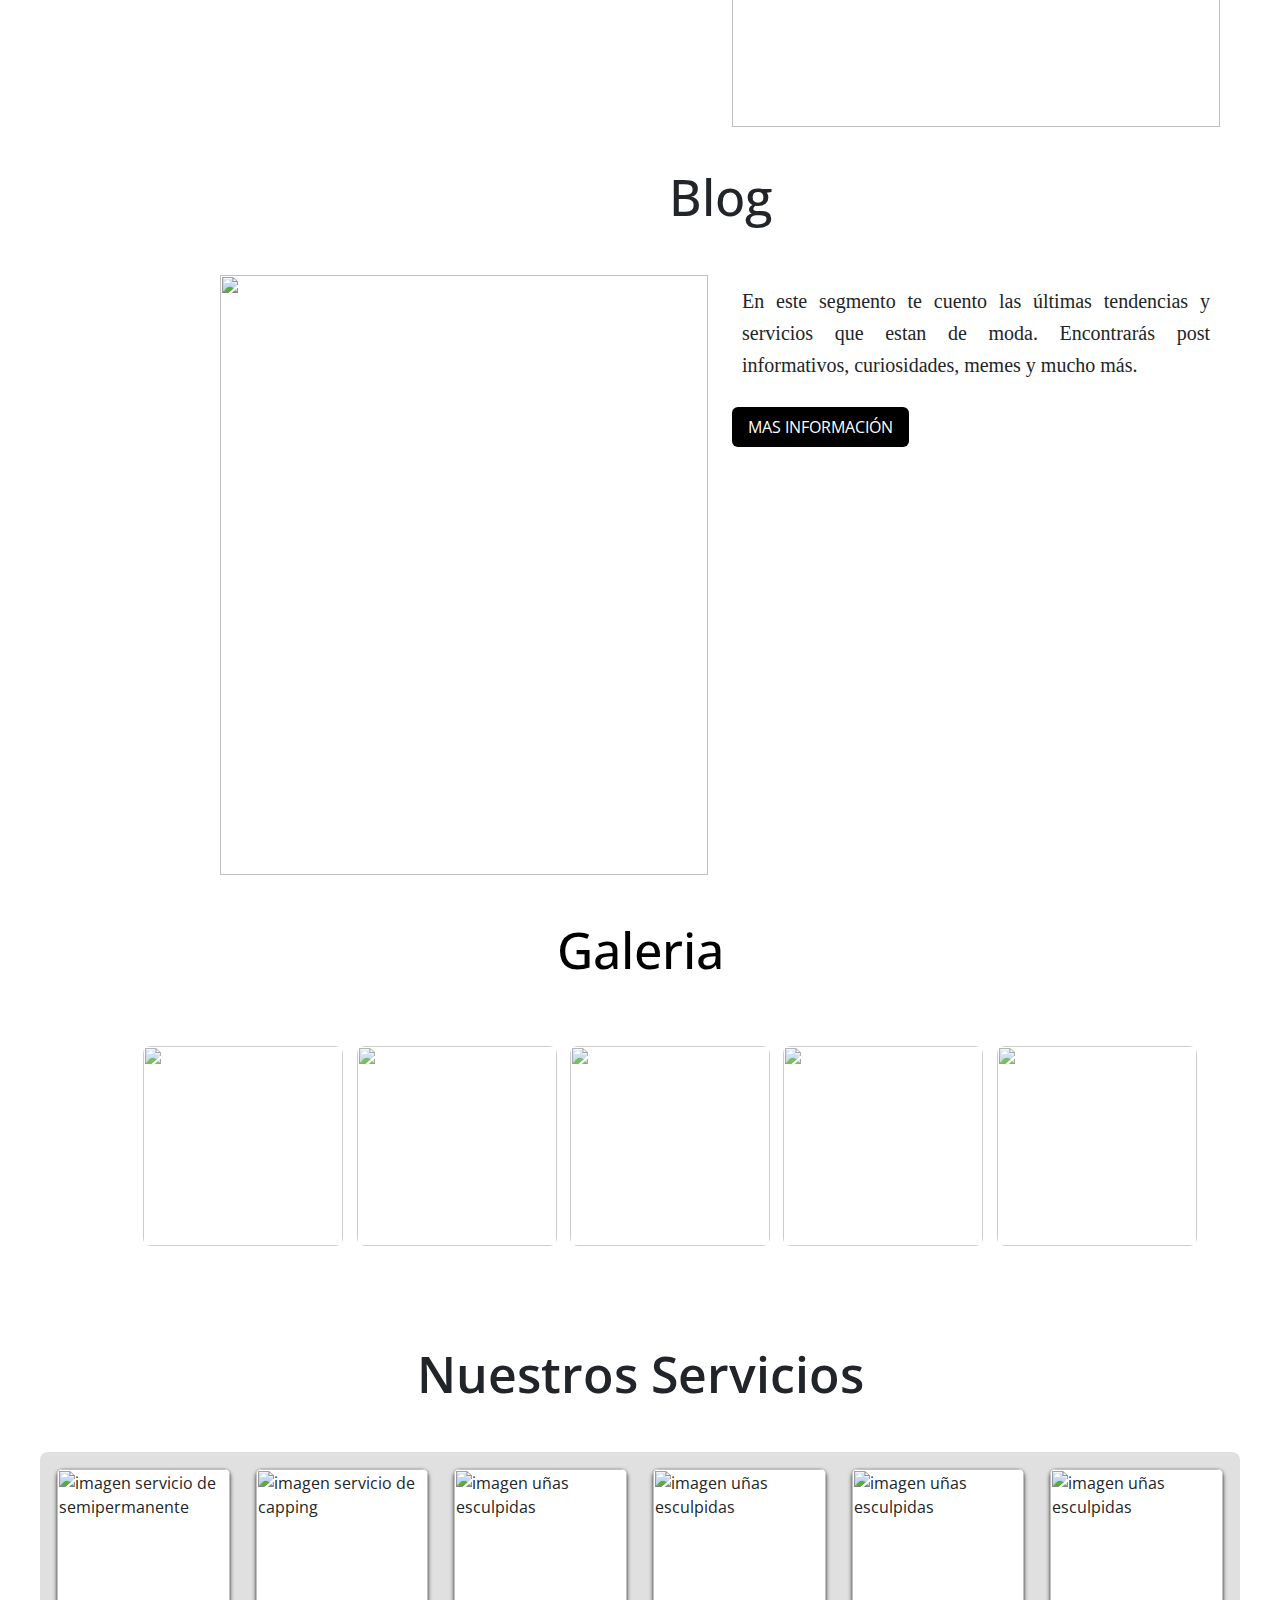
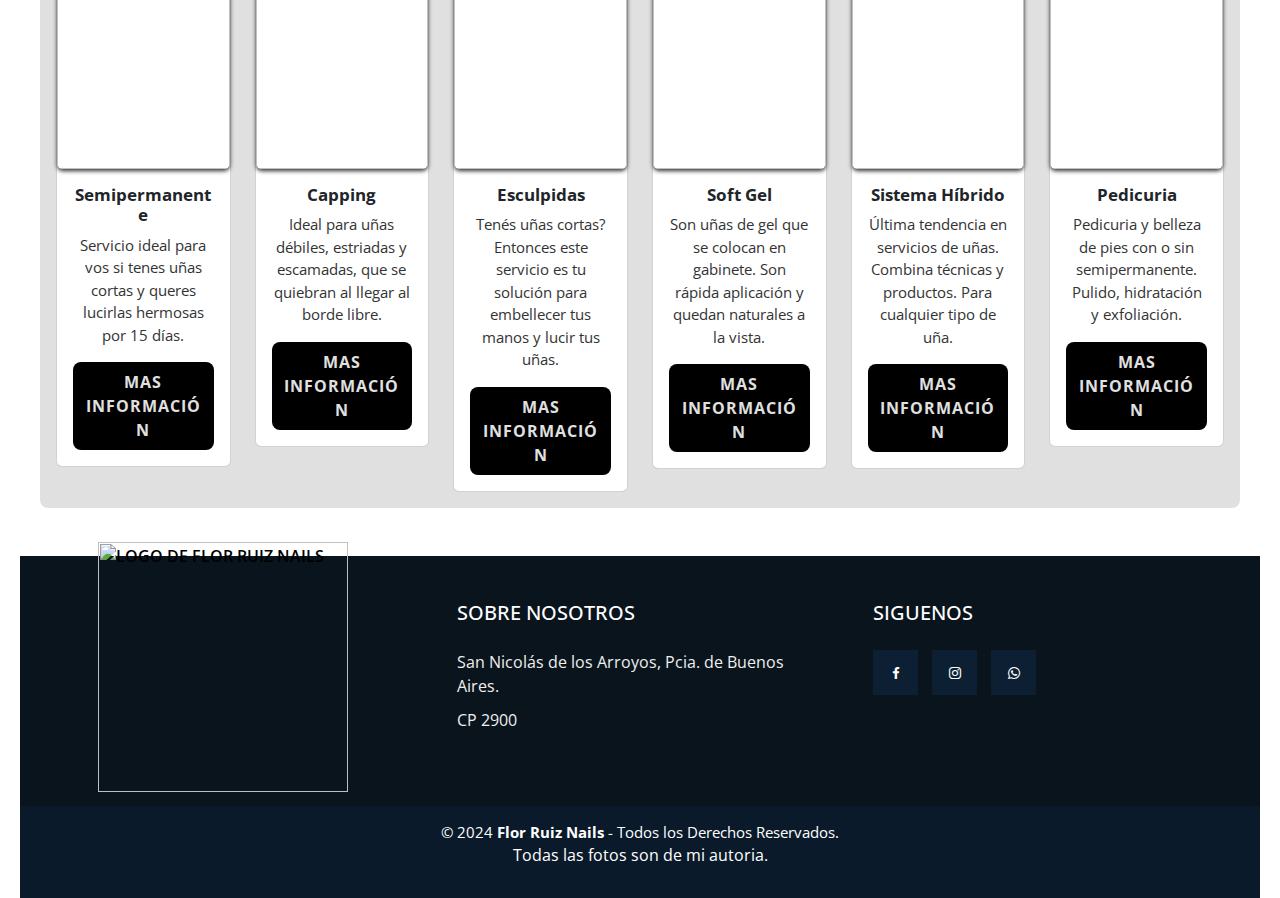
==== commit e1a4c6ed: "modifique texto footer" ====
--- a/html/html/index.html
+++ b/html/html/index.html
@@ -12,8 +12,8 @@
     <link rel="stylesheet" a="" href="../css/style.css">
     <script src="../js/funcionalidades.js" defer=""></script>
     </head>
+
     <body>
-
      <header>
             <a href="../Imagenes/imagen principal pagina.jpg">
              <img src="../Imagenes/imagen principal pagina.jpg" width="150" height="100" alt="Foto de la Portada">
@@ -226,9 +226,10 @@
             </div>
             <div class="grupo2">
                 <small>© 2024 <b>Flor Ruiz Nails</b> - Todos los Derechos Reservados.</small>
-                <p> Todas las fotos de mi autoria.</p>
+                <p> Todas las fotos son de mi autoria.</p>
             </div>
         </footer>
 
 
-</body></html>+</body>
+</html>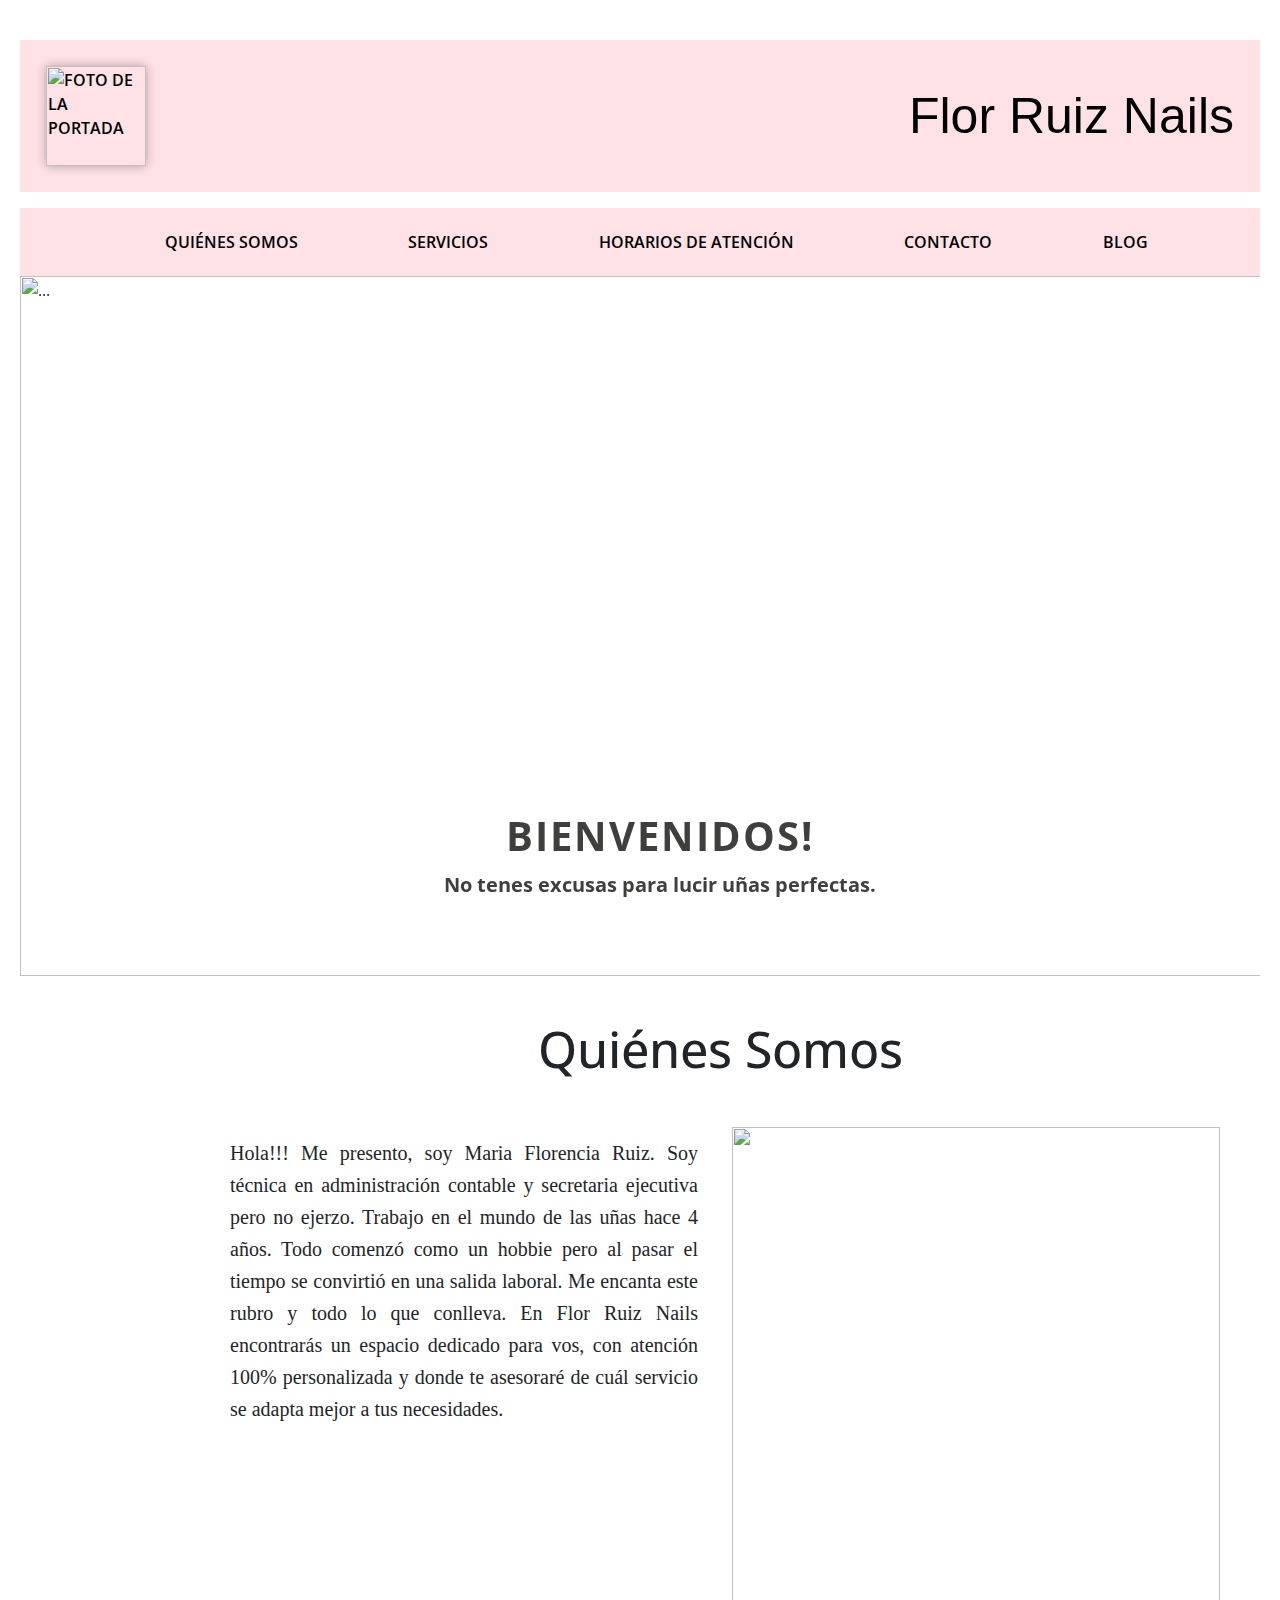
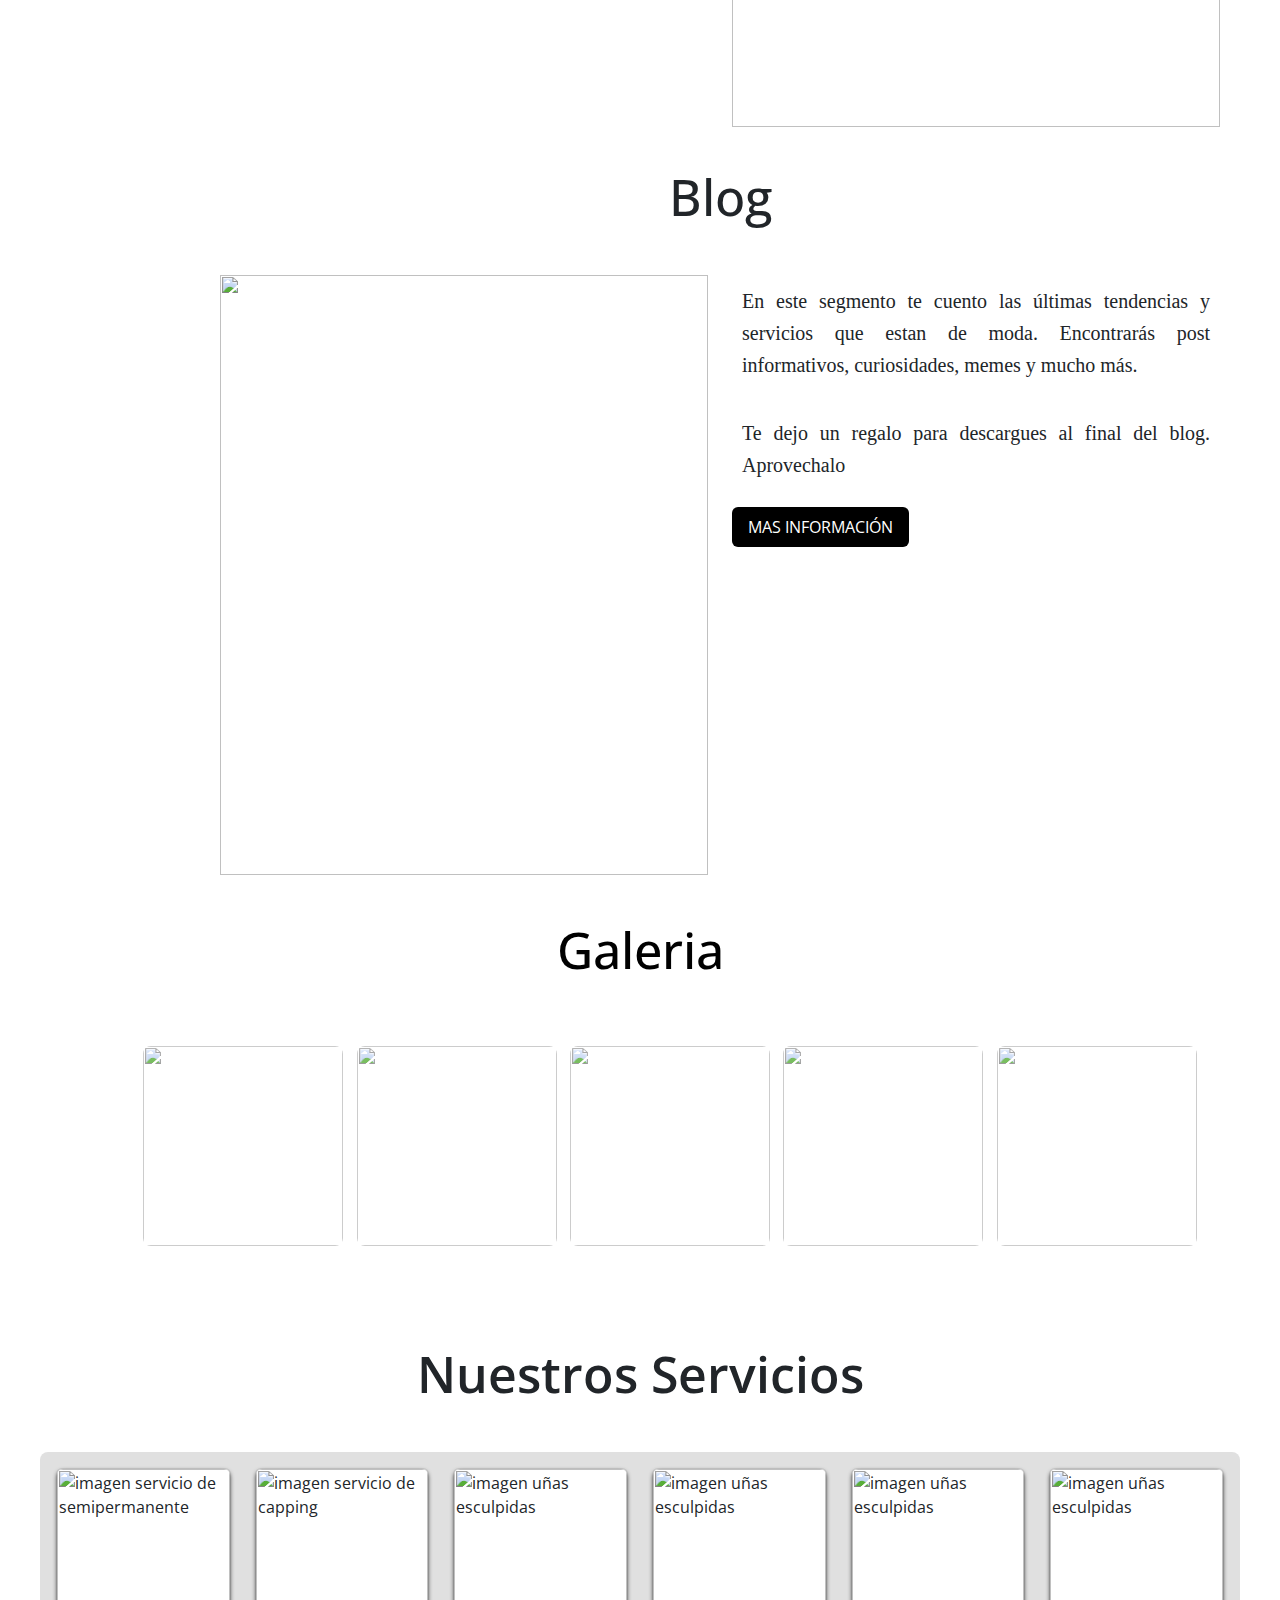
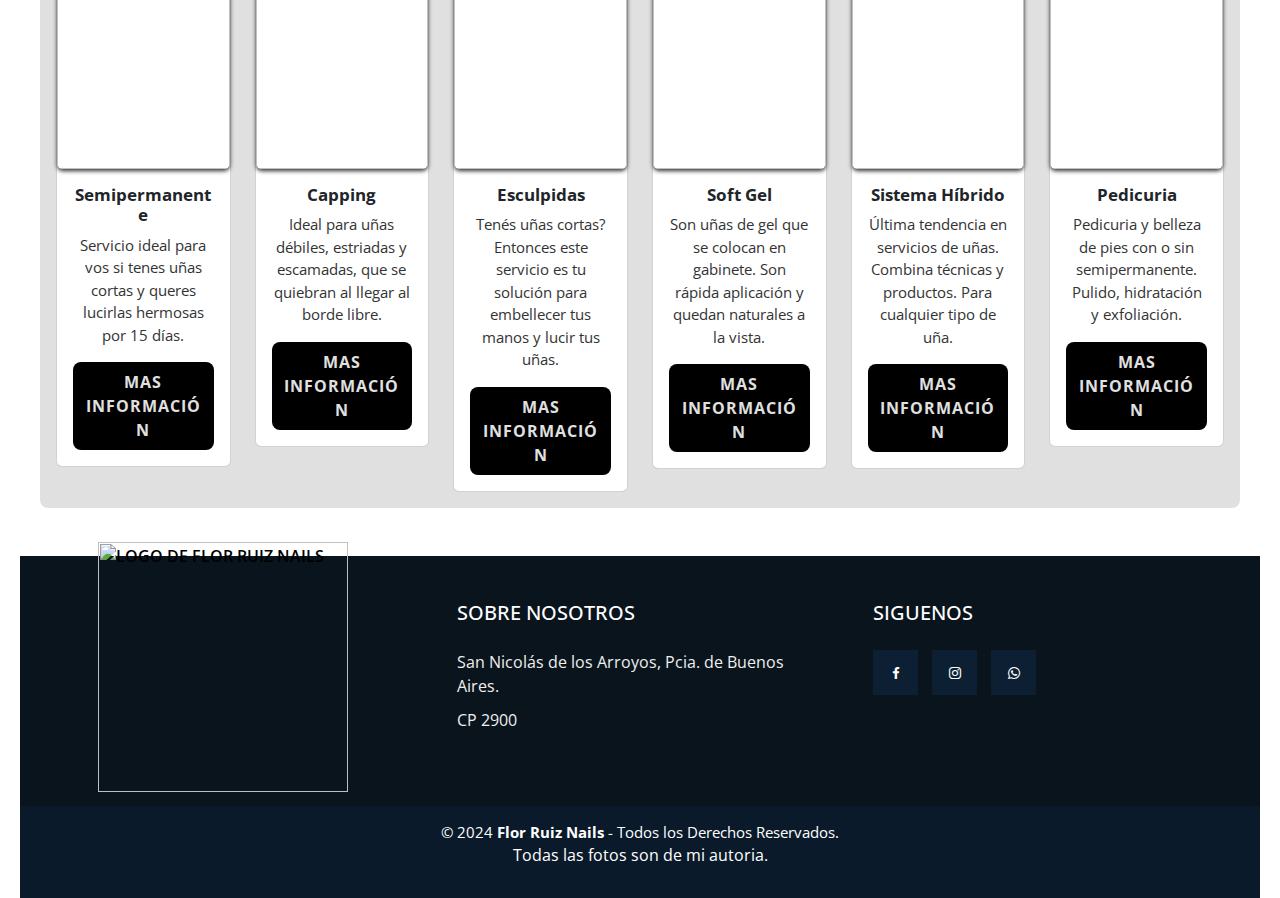
==== commit 44314d41: "agregue un parrafo" ====
--- a/html/html/index.html
+++ b/html/html/index.html
@@ -14,6 +14,9 @@
     </head>
 
     <body>
+       <script>
+        alert ("Bienvenido a Flor Ruiz Nails");
+       </script> 
      <header>
             <a href="../Imagenes/imagen principal pagina.jpg">
              <img src="../Imagenes/imagen principal pagina.jpg" width="150" height="100" alt="Foto de la Portada">
@@ -106,6 +109,7 @@
                         </div>
                         <div class="col-6">
                             <p>En este segmento te cuento las últimas tendencias y servicios que estan de moda. Encontrarás post informativos, curiosidades, memes y mucho más.</p>
+                           <p>Te dejo un regalo para descargues al final del blog. Aprovechalo</p>
                             <a href="../html/blog.html" class="btn btn-primary text-center">Mas información</a>
                         </div>
                     </div>
--- a/html/css/style.css
+++ b/html/css/style.css
@@ -28,15 +28,15 @@
 header img{
     width: 100px;
     opacity: 0,8;
-    transition: all 0,3s;
+    transition: all 2s;
     box-shadow: 0 0 10px rgba(20, 19, 20, 0.329);  
     margin: 10px;
 }
 
 header img:hover {
-    transform:scale(1.2);
+    transform:scale(1.5);
     transition: all 0,3s;
-    border-radius: 10px;
+    border-radius: 50px;
     box-shadow: 0 0 4px rgb(214, 149, 149);
     opacity: 1;
 }
@@ -244,12 +244,35 @@
     width: 100%;
     height: 100%;
     object-fit: cover;
-
+}
+.gallery__img:hover{
+    -webkit-transform: rotate(360deg);
+    transition: 1.5s ease-in-out;
+    -webkit-border-radius:8%;   
 }
 h1{
     font-size: 50px;
     text-align: center;
     color: black;
+    justify-content: center;
+}
+
+.btn1 {
+    display: inline-block;
+    background-color: black;
+    padding: 20px 25px;
+    color: #ffffff;
+    text-decoration: none;
+    margin: 40px 500px;
+    border-radius: 10px;
+}
+
+.btn1:hover{
+    background-color: rgba(245, 156, 171, 0.459);
+    color: black;
+    transition-duration: all .3s;
+    text-decoration: none;
+
 }
 
 
@@ -298,17 +321,16 @@
     height: 300px;
     border-radius: 6px;
     box-shadow: 0 2px 4px #333;
+    transition: all 3s ease-in-out;
 }
 .card img:hover{
-    transition: all 0.8s;
-    cursor: zoom-in ;
+    scale: 2s;
     width: 300px;
     height: 100vh;
     opacity: 2;
     filter: contrast(120%);
     box-shadow: 0 0 10px rgb(228, 115, 143);
     border-radius: 10px;
-    transition: all .8s;
     position: absolute ;
     z-index: 2;
 
